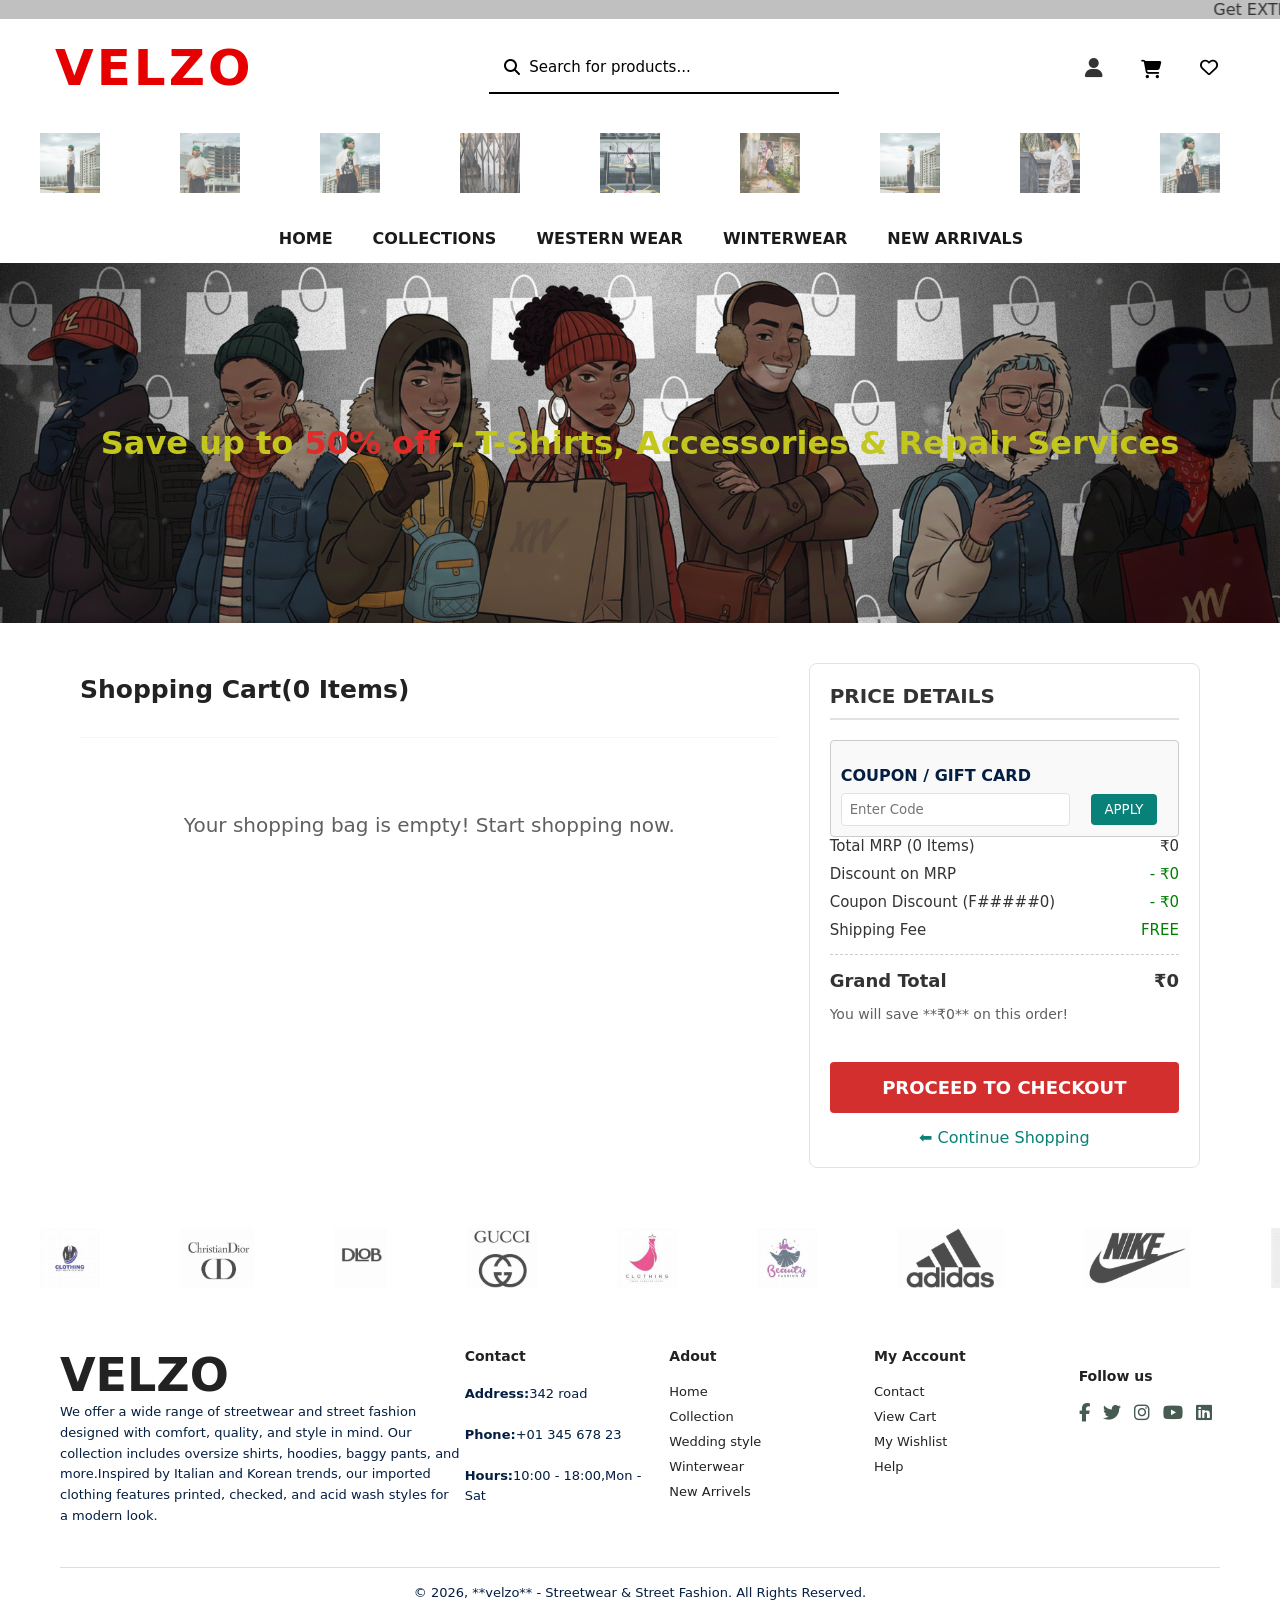
==== html/cart.html @ 6a4c56e5 "first commit" ====
<!DOCTYPE html>
<html lang="en">

<head>
    <meta charset="UTF-8">
    <meta name="viewport" content="width=device-width, initial-scale=1.0">
    <title>VELZO</title>
    <link rel="stylesheet" href="../css/style copy.css">
    <link rel="stylesheet" href="https://cdnjs.cloudflare.com/ajax/libs/font-awesome/6.4.0/css/all.min.css">
</head>

<body>
    <marquee bgcolor="silver" loop="-1" scrollamount="5" width="100%">
        Get EXTRA 15% OFF On Orders Above $1299* Code:FLAT300 | Get EXTRA 15% OFF On Orders Above $300* Code:FLAT300
    </marquee>
    <header class="main-header">
        <div class="container main-header-content">
            <a href="#" class="macy-logo">VELZO</a>
            <div class="search-container">
                <i class="fas fa-search"></i>
                <input type="text" id="searchInput" placeholder="Search for products...">
            </div>

            <div id="searchResults" class="results-box"></div>
            <div class="account-actions">
                <a href="#" id="profileLinkPlaceholder" title="Profile/Login">
                    <i class="fa-solid fa-user" id="profileIconStarter"></i>
                </a>

                <div id="profileComponentPlaceholder"></div>

                <a href="../html/cart.html" title="Cart" class="cart-btn">
                    <i class="fa-solid fa-cart-shopping"></i>
                    <span id="cart-badge" class="cart-badge">0</span>
                </a>
                <a href="../html/wishlike.html" class="wishlist-btn-nav" title="Wishlist">
                    <i class="fa-regular fa-heart"></i>
                    <span id="wishlist-badge" class="wishlist-badge">0</span>
                </a>
                <!-- Sidebar Open Button -->
                <div class="menu-btn" id="openSidebar">
                    <i class="fas fa-bars"></i>
                </div>
            </div>

        </div>


    </header>
    <div class="scrolling-container move">
        <div class="marquee">
            <div class="logo-track">
                <img src="/img/t-shirt/men1.jpeg" alt="Wild Stone">
                <img src="/img/t-shirt/men2.jpeg" alt="Plum">
                <img src="/img/t-shirt/men3.jpeg" alt="Nivea">
                <img src="/img/t-shirt/tmen4.jpeg" alt="Himalaya">
                <img src="/img/t-shirt/weman1.jpeg" alt="Xiaomi/MI">
                <img src="/img/t-shirt/tweman2.jpeg" alt="Bata">
                <img src="/img/t-shirt/men1.jpeg" alt="Wild Stone">
                <img src="/img/t-shirt/tmen2.jpeg" alt="Plum">
                <img src="/img/t-shirt/men3.jpeg" alt="Nivea">
                <img src="/img/t-shirt/men4.jpeg" alt="Himalaya">
                <img src="/img/t-shirt/weman1.jpeg" alt="Xiaomi/MI">
                <img src="/img/t-shirt/weman2.jpeg" alt="Bata">
                <img src="/img/t-shirt/men1.jpeg" alt="Wild Stone">
                <img src="/img/t-shirt/men2.jpeg" alt="Plum">
                <img src="/img/t-shirt/tmen3.jpeg" alt="Nivea">
                <img src="/img/t-shirt/men4.jpeg" alt="Himalaya">
                <img src="/img/t-shirt/weman1.jpeg" alt="Xiaomi/MI">
                <img src="/img/t-shirt/weman2.jpeg" alt="Bata">
                <img src="/img/t-shirt/tmen1.jpeg" alt="Wild Stone">
                <img src="/img/t-shirt/men2.jpeg" alt="Plum">
                <img src="/img/t-shirt/men3.jpeg" alt="Nivea">
                <img src="/img/t-shirt/tmen4.jpeg" alt="Himalaya">
                <img src="/img/t-shirt/tweman1.jpeg" alt="Xiaomi/MI">
                <img src="/img/t-shirt/weman2.jpeg" alt="Bata">
                <img src="/img/t-shirt/tmen1.jpeg" alt="Wild Stone">
                <img src="/img/t-shirt/men2.jpeg" alt="Plum">
                <img src="/img/t-shirt/men3.jpeg" alt="Nivea">
                <img src="/img/t-shirt/men4.jpeg" alt="Himalaya">
                <img src="/img/t-shirt/tweman1.jpeg" alt="Xiaomi/MI">
                <img src="/img/t-shirt/weman2.jpeg" alt="Bata">
                <img src="/img/t-shirt/men1.jpeg" alt="Wild Stone">
                <img src="/img/t-shirt/tmen2.jpeg" alt="Plum">
                <img src="/img/t-shirt/men3.jpeg" alt="Nivea">
                <img src="/img/t-shirt/men4.jpeg" alt="Himalaya">
                <img src="/img/t-shirt/tweman1.jpeg" alt="Xiaomi/MI">
                <img src="/img/t-shirt/weman2.jpeg" alt="Bata">
            </div>
        </div>
    </div>
    <div class="sidebar" id="sidebar">
        <div class="close-btn" id="closeSidebar">
            <i class="fas fa-times"></i>
        </div>

        <ul class="sidebar-menu">
            <li><a href="/html/index.html">Home</a></li>
            <li><a href="/html/collection.html">Collections</a></li>
            <li><a href="/html/wedding style.html">Wedding Store</a></li>
            <li><a href="/html/winterwear.html">Winterwear</a></li>
            <li><a href="/html/new arrivels.html">New Arrivals</a></li>
        </ul>
    </div>

    <div class="main-header">
        <nav class="main-nav" id="navbar">
            <div class="close-btn" id="close-btn">
                <i class="fas fa-times"></i>
            </div>
            <div class="nav-left">

                <ul class="main-menu">
                    <li class="has-dropdown"><a  href="/html/index.html">Home</a>
                        <div class="mega-menu">
                            <div class="menu-content ss">
                                <div class="menu-column product-showcase">
                                    <div class="product-item">
                                        <video autoplay muted loop src="/img/t-shirt/wemanvideo2.mp4"
                                            style="padding-top: 10px;"></video>
                                        <div class="product-label">Suits</div>
                                    </div>
                                </div>
                                <div class="menu-column product-showcase">
                                    <div class="product-item">
                                        <img src="/img/t-shirt/tweman5.jpeg" alt="Couple in Blazer"
                                            style="padding-bottom: 10px;">
                                        <img src="/img/t-shirt/tweman5.jpeg" alt="Couple in Blazer">
                                    </div>
                                </div>
                                <div class="menu-column product-showcase">
                                    <div class="product-item">
                                        <img src="/img/t-shirt/tweman5.jpeg" alt="Couple in Blazer"
                                            style="padding-bottom: 10px;">
                                        <img src="/img/t-shirt/tweman5.jpeg" alt="Couple in Blazer">
                                        <div class="product-label">Blazer</div>
                                    </div>
                                </div>
                                <div class="menu-column product-showcase">
                                    <div class="product-item">
                                        <img src="/img/t-shirt/tweman5.jpeg" alt="Couple in Blazer"
                                            style="padding-bottom: 10px;">
                                        <img src="/img/t-shirt/tweman5.jpeg" alt="Couple in Blazer">
                                        <div class="product-label">Blazer</div>
                                    </div>
                                </div>

                            </div>
                        </div>
                    </li>

                    <li class="has-dropdown">
                        <a href="/html/collection.html">COLLECTIONS</a>

                        <div class="mega-menu">
                            <div class="menu-content ss">

                                <div class="menu-column product-showcase">
                                    <div class="product-item">
                                        <img src="/img/banner1/small-5.jpg" alt="Couple in Blazer"
                                            style="padding-bottom: 10px;">
                                        <img src="/img/banner1/small-5.jpg" alt="Couple in Blazer"
                                            style="padding-bottom: 10px; ">
                                    </div>
                                </div>
                                <div class="menu-column product-showcase">
                                    <div class="product-item">
                                        <video autoplay muted loop src="/img/t-shirt/wemanvideo2.mp4"
                                            style="padding-top: 10px;"></video>
                                        <div class="product-label">Suits</div>
                                    </div>
                                </div>
                                <div class="menu-column product-showcase">
                                    <div class="product-item">
                                        <div class="product-item">
                                            <img src="/img/banner1/small-5.jpg" alt="Couple in Blazer"
                                                style="padding-bottom: 10px;">
                                            <img src="/img/banner1/small-5.jpg" alt="Couple in Blazer"
                                                style="padding-bottom: 10px; ">
                                        </div>
                                    </div>
                                </div>


                            </div>
                        </div>
                    </li>

                    <li class="has-dropdown"><a href="/html/wedding style.html">WESTERN WEAR</a>
                        <div class="mega-menu">
                            <div class="menu-content ss">

                                <div class="menu-column product-showcase">
                                    <div class="product-item">
                                        <img src="/img/t-shirt/tweman5.jpeg" alt="Couple in Blazer"
                                            style="padding-bottom: 10px;">
                                        <img src="/img/t-shirt/tweman5.jpeg" alt="Couple in Blazer">
                                    </div>
                                </div>
                                <div class="menu-column product-showcase">
                                    <div class="product-item">
                                        <img src="/img/t-shirt/tweman5.jpeg" alt="Couple in Blazer"
                                            style="padding-bottom: 10px;">
                                        <img src="/img/t-shirt/tweman5.jpeg" alt="Couple in Blazer">
                                        <div class="product-label">Blazer</div>
                                    </div>
                                </div>
                                <div class="menu-column product-showcase">
                                    <div class="product-item">
                                        <video autoplay muted loop src="/img/t-shirt/wemanvideo2.mp4"
                                            style="padding-top: 10px;"></video>
                                        <div class="product-label">Suits</div>
                                    </div>
                                </div>



                            </div>
                        </div>
                    </li>
                    <li class="has-dropdown"><a href="/html/winterwear.html">WINTERWEAR</a>
                        <div class="mega-menu">
                            <div class="menu-content ss">
                                <div class="menu-column product-showcase">
                                    <div class="product-item">
                                        <video autoplay muted loop src="/img/t-shirt/wemanvideo2.mp4"
                                            style="padding-top: 10px;"></video>
                                        <div class="product-label">Suits</div>
                                    </div>
                                </div>
                                <div class="menu-column product-showcase">
                                    <div class="product-item">
                                        <img src="/img/t-shirt/tweman5.jpeg" alt="Couple in Blazer"
                                            style="padding-bottom: 10px;">
                                        <img src="/img/t-shirt/tweman5.jpeg" alt="Couple in Blazer">
                                    </div>
                                </div>
                                <div class="menu-column product-showcase">
                                    <div class="product-item">
                                        <img src="/img/t-shirt/tweman5.jpeg" alt="Couple in Blazer"
                                            style="padding-bottom: 10px;">
                                        <img src="/img/t-shirt/tweman5.jpeg" alt="Couple in Blazer">
                                        <div class="product-label">Blazer</div>
                                    </div>
                                </div>
                                <div class="menu-column product-showcase">
                                    <div class="product-item">
                                        <img src="/img/t-shirt/tweman5.jpeg" alt="Couple in Blazer"
                                            style="padding-bottom: 10px;">
                                        <img src="/img/t-shirt/tweman5.jpeg" alt="Couple in Blazer">
                                        <div class="product-label">Blazer</div>
                                    </div>
                                </div>

                            </div>
                        </div>
                    </li>
                    <li class="has-dropdown"><a href="/html/new arrivels.html">NEW ARRIVALS</a>
                        <div class="mega-menu">
                            <div class="menu-content ss">

                                <div class="menu-column product-showcase">
                                    <div class="product-item">
                                        <img src="/img/banner1/small-5.jpg" alt="Couple in Blazer"
                                            style="padding-bottom: 10px;">
                                        <img src="/img/banner1/small-5.jpg" alt="Couple in Blazer"
                                            style="padding-bottom: 10px; ">
                                    </div>
                                </div>
                                <div class="menu-column product-showcase">
                                    <div class="product-item">
                                        <video autoplay muted loop src="/img/t-shirt/wemanvideo2.mp4"
                                            style="padding-top: 10px;"></video>
                                        <div class="product-label">Suits</div>
                                    </div>
                                </div>
                                <div class="menu-column product-showcase">
                                    <div class="product-item">
                                        <div class="product-item">
                                            <img src="/img/banner1/small-5.jpg" alt="Couple in Blazer"
                                                style="padding-bottom: 10px;">
                                            <img src="/img/banner1/small-5.jpg" alt="Couple in Blazer"
                                                style="padding-bottom: 10px; ">
                                        </div>
                                    </div>
                                </div>


                            </div>
                        </div>
                    </li>
                </ul>
            </div>

    </div>
    <section id="banner5" style="text-align: center; padding: 20px; background-color: #f8f8f8;">


        <h2 style="font-size: 2em; margin: 10px 0; color:#c3c61c ;" class="banner-h2">
            Save up to <span style="color: #e02b2b; font-weight: bold;">50% off</span> - T-Shirts, Accessories & Repair
            Services
        </h2>
    </section>

    <section id="cart-container">
        <div class="cart-items-list">
            <h2 id="cart-heading">Shopping Cart(0 Items)</h2>
            <hr style="margin-bottom: 25px;">
        </div>

        <div class="order-summary-box">
            <h3>PRICE DETAILS</h3>

            <div class="coupon-box">
                <p style="font-weight: 600; margin-bottom: 8px;">COUPON / GIFT CARD</p>
                <input type="text" id="coupon-input" placeholder="Enter Code">
                <button id="apply-coupon-btn">APPLY</button>
            </div>
            <div id="toast-container"></div>
            <div class="summary-row">
                <span>Total MRP (<span id="item-count-summary">0</span> Items)</span>
                <span id="total-mrp">₹0</span>
            </div>
            <div class="summary-row">
                <span>Discount on MRP</span>
                <span style="color: green;" id="discount-on-mrp">- ₹0</span>
            </div>
            <div class="summary-row">
                <span>Coupon Discount (F#####0)</span>
                <span style="color: green;" id="coupon-discount">- ₹300</span>
            </div>
            <div class="summary-row">
                <span>Shipping Fee</span>
                <span style="color: green;">FREE</span>
            </div>

            <div class="summary-row total">
                <span>Grand Total</span>
                <span id="grand-total-amount">₹0</span>
            </div>

            <p style="font-size: 14px; margin-top: 15px; color: #606060;">You will save **₹<span
                    id="total-savings">0</span>** on this order!</p>

            <button class="checkout-btn">PROCEED TO CHECKOUT</button>
            <a href="/html/collection.html" class="continue-shopping-link">⬅️ Continue Shopping</a>

        </div>

    </section>
    <div id="address-modal-overlay">
        <div id="address-modal-content">
            <div class="modal-header">
                <h2>Add an address</h2>
                <button id="close-address-modal" aria-label="Close modal">&times;</button>
            </div>

            <div class="address-form-container">
                <h3>Enter a new delivery address</h3>

                <form id="address-form">
                    <label for="country">Country/Region</label>
                    <select id="country" name="country">
                        <option value="India" selected>India</option>
                    </select>

                    <label for="fullName">Full name (First and Last name)</label>
                    <input type="text" id="fullName" name="fullName" required>

                    <label for="mobileNumber">Mobile number</label>
                    <input type="tel" id="mobileNumber" name="mobileNumber" pattern="[0-9]{10}" required
                        placeholder="May be used to assist delivery">

                    <label for="pincode">Pincode</label>
                    <input type="text" id="pincode" name="pincode" pattern="[0-9]{6}" required
                        placeholder="6 digits [0-9] PIN code">

                    <label for="flatHouse">Flat, House no., Building, Company, Apartment</label>
                    <input type="text" id="flatHouse" name="flatHouse" required>

                    <label for="areaStreet">Area, Street, Sector, Village</label>
                    <input type="text" id="areaStreet" name="areaStreet" required>

                    <label for="landmark">Landmark</label>
                    <input type="text" id="landmark" name="landmark" placeholder="E.g. near apollo hospital">

                    <div class="city-state-group">
                        <div>
                            <label for="townCity">Town/City</label>
                            <input type="text" id="townCity" name="townCity" required>
                        </div>
                        <div>
                            <label for="state">State</label>
                            <select id="state" name="state" required>
                                <option value="">Choose a state</option>
                                <option value="Tamil Nadu">Tamil Nadu</option>
                                <option value="Karnataka">Karnataka</option>
                            </select>
                        </div>
                    </div>

                    <button type="submit" class="submit-address-btn">Use this address</button>
                </form>
            </div>
        </div>
    </div>


    <div class="payment-options-container" id="payment-step">
        <h3>💳 Select Payment Method</h3>

        <div class="summary-mini">
            Final Payable Amount: <span id="final-amount">₹1698</span>
        </div>

        <div class="payment-option-box" onclick="selectPayment('online')">
            <input type="radio" id="online" name="paymentMethod" value="online">
            <label for="online">Online Payment (Card, UPI, Netbanking)</label>

            <div id="online-details" class="payment-details">
                <p>Enter your card or UPI details:</p>

                <input type="text" placeholder="Card Number" id="cardNumber" maxlength="19">
                <div class="card-details-group">
                    <input type="text" placeholder="MM/YY" id="expiryDate" maxlength="5">
                    <input type="password" placeholder="CVV" id="cvv" maxlength="4">
                </div>

                <p style="margin-top: 15px;">OR</p>

                <input type="text" placeholder="Enter UPI ID (e.g., yourname@bank)" id="upiId">
            </div>
        </div>

        <div class="payment-option-box" onclick="selectPayment('cod')">
            <input type="radio" id="cod" name="paymentMethod" value="cod">
            <label for="cod">Cash on Delivery (Pay at the door)</label>

            <div id="cod-details" class="payment-details">
                <p>Please keep the exact amount ready to ensure a quick delivery experience.</p>
                <p style="font-weight: bold; color: #088178;">COD is available for this address.</p>
            </div>
        </div>

        <button class="place-order-btn" id="placeOrderBtn" disabled>PLACE ORDER</button>
    </div>
    </div>
    </div>


    <div class="scrolling-container">
        <div class="marquee">
            <div class="logo-track">
                <img src="/img/brand/logo-1.jpg" alt="Wild Stone">
                <img src="/img/brand/logo-2.jpg" alt="Plum">
                <img src="/img/brand/logo-3.jpg" alt="Plum">
                <img src="/img/brand/logo-4.jpg" alt="Plum">
                <img src="/img/brand/logo-5.jpg" alt="Plum">
                <img src="/img/brand/logo-6.jpg" alt="Plum">
                <img src="/img/brand/logo-7.jpg" alt="Plum">
                <img src="/img/brand/logo-8.jpg" alt="Plum">
                <img src="/img/brand/logo-9.jpg" alt="Plum">
                <img src="/img/brand/logo-10.jpg" alt="Plum">
                <img src="/img/brand/logo-11.jpg" alt="Plum">
                <img src="/img/brand/logo-12.jpg" alt="Plum">
                <img src="/img/brand/logo-13.png" alt="Plum">
                <img src="/img/brand/logo-14.png" alt="Plum">
                <img src="/img/brand/logo-15.webp" alt="Plum">
                <img src="/img/brand/logo-16.png" alt="Plum">
                <img src="/img/brand/logo-17.png" alt="Plum">
                <img src="/img/brand/logo-18.webp" alt="Plum">
                <img src="/img/brand/logo-19.webp" alt="Plum">
                <img src="/img/brand/logo-20.png" alt="Plum">
                <img src="/img/brand/logo-21.jpg" alt="Plum">
                <img src="/img/brand/logo-22.jpg" alt="Plum">
                <img src="/img/brand/logo-23.jpg" alt="Plum">
                <img src="/img/brand/logo-24.jpg" alt="Plum">
                <img src="/img/brand/logo-25.jpg" alt="Plum">


            </div>
        </div>
    </div>
    <footer class="section-p1">
        <div class="footer-col brand-info">
            <h2 class="footer-logo">VELZO</h2>
            <p>We offer a wide range of streetwear and street fashion designed with comfort, quality, and style in mind.
                Our collection includes oversize shirts, hoodies, baggy pants, and more.Inspired by Italian and Korean
                trends, our imported clothing features printed, checked, and acid wash styles for a modern look.</p>
        </div>
        <div class="col">
            <img class="logo" src="/img/logo.png" alt="">
            <h4>Contact</h4>
            <p><strong>Address:</strong>342 road</p>
            <p><strong>Phone:</strong>+01 345 678 23</p>
            <p><strong>Hours:</strong>10:00 - 18:00,Mon - Sat</p>
        </div>

        <div class="col">
            <h4>Adout</h4>
            <a href="index.html">Home</a>
            <a href="collection.html">Collection</a>
            <a href="wedding style.html">Wedding style</a>
            <a href="winterwear.html">Winterwear</a>
            <a href="new arrivels.html">New Arrivels</a>
        </div>

        <div class="col">
            <h4>My Account</h4>
            <a href="#">Contact</a>
            <a href="cart.html">View Cart</a>
            <a href="wishlike.html">My Wishlist</a>
            <a href="#">Help</a>
        </div>

        <div class="follow">
            <h4>Follow us</h4>
            <div class="icon">
                <i class="fab fa-facebook-f"></i>
                <i class="fab fa-twitter"></i>
                <i class="fab fa-instagram"></i>
                <i class="fab fa-youtube"></i>
                <i class="fab fa-linkedin"></i>
            </div>
        </div>

        <div class="copyright">
            <p>&copy 2026, **velzo** - Streetwear & Street Fashion. All Rights Reserved.</p>
        </div>
    </footer>
    <script>
        const CART_KEY = 'cartItems';
        // State to track applied coupon discount
        let currentCouponDiscount = 0;

        // ... (getCartItems and saveCartItems functions remain the same) ...
        function getCartItems() {
            try {
                return JSON.parse(localStorage.getItem(CART_KEY)) || [];
            } catch (e) {
                console.error("Error parsing cart data from localStorage:", e);
                return [];
            }
        }

        function saveCartItems(cart) {
            localStorage.setItem(CART_KEY, JSON.stringify(cart));
        }

        // -------------------------------------------------------------
        // --- updated RENDER FUNCTION ---
        // -------------------------------------------------------------
        function renderCartItems() {
            const cartItems = getCartItems();
            const listContainer = document.querySelector('.cart-items-list');

            listContainer.querySelectorAll('.cart-item-card, .empty-cart-message').forEach(el => el.remove());

            if (cartItems.length === 0) {
                listContainer.innerHTML += '<p class="empty-cart-message">Your shopping bag is empty! Start shopping now.</p>';
                // If cart is empty, reset coupon
                currentCouponDiscount = 0;
                updateCartSummary(cartItems);
                return;
            }

            let cartHTML = '';

            cartItems.forEach(item => {
                const salePrice = item.price;
                const originalPrice = salePrice > 1000 ? Math.round(salePrice * 3) : Math.round(salePrice * 5);

                cartHTML += `
                <div class="cart-item-card" 
                     data-id="${item.id}" 
                     data-price="${salePrice}" 
                     data-original-price="${originalPrice}">
                    
                    <img src="${item.image || 'path/to/default_image.png'}" alt="${item.name}" class="cart-item-image">
                    
                    <div class="cart-item-details">
                        <h4>${item.name}</h4>
                        <p>Size: <b>${item.size}</b></p>
                        <p>MRP: <del>₹${originalPrice}</del></p>
                        <p>Seller: VELZO</p>
                    </div>
                    
                    <div class="item-actions">
                        <div class="quantity-control">
                            <button class="qty-minus" data-action="minus" data-id="${item.id}">-</button>
                            <span class="qty-value">${item.quantity}</span>
                            <button class="qty-plus" data-action="plus" data-id="${item.id}">+</button>
                        </div>
                        <button class="remove-btn" data-action="remove" data-id="${item.id}">🗑️</button>
                    </div>
                    
                    <div class="cart-item-price">₹${salePrice * item.quantity}</div>
                </div>
            `;
            });

            listContainer.insertAdjacentHTML('beforeend', cartHTML);
            updateCartSummary(cartItems);
        }

        // -------------------------------------------------------------
        // --- updated SUMMARY CALCULATION FUNCTION ---
        // -------------------------------------------------------------
        function updateCartSummary(cartItems) {
            let totalMRP = 0;
            let subtotal = 0;

            const shippingFee = 0; // FREE Shipping

            cartItems.forEach(item => {
                const card = document.querySelector(`.cart-item-card[data-id="${item.id}"]`);
                if (!card) return; // Guard clause if card isn't rendered yet

                const salePrice = parseFloat(card.getAttribute('data-price'));
                const originalPrice = parseFloat(card.getAttribute('data-original-price'));

                totalMRP += originalPrice * item.quantity;
                subtotal += salePrice * item.quantity;
            });

            const discountOnMRP = totalMRP - subtotal;

            // Use the globally tracked coupon discount variable here
            let grandTotal = subtotal - currentCouponDiscount + shippingFee;
            const totalSavings = discountOnMRP + currentCouponDiscount;

            // Update the DOM elements
            document.getElementById('item-count-summary').textContent = cartItems.length;
            document.getElementById('cart-heading').textContent = ` Shopping Cart(${cartItems.length} Items)`;
            document.getElementById('total-mrp').textContent = `₹${totalMRP.toLocaleString('en-IN')}`;
            document.getElementById('discount-on-mrp').textContent = `- ₹${discountOnMRP.toLocaleString('en-IN')}`;

            // Update the coupon row to show current discount
            document.getElementById('coupon-discount').textContent = `- ₹${currentCouponDiscount.toLocaleString('en-IN')}`;

            document.getElementById('grand-total-amount').textContent = `₹${grandTotal.toLocaleString('en-IN')}`;
            document.getElementById('total-savings').textContent = totalSavings.toLocaleString('en-IN');
        }

        // ... (updateQuantity and removeItem functions remain the same) ...
        function updateQuantity(itemId, change) {
            let cartItems = getCartItems();
            const itemIndex = cartItems.findIndex(item => item.id === itemId);

            if (itemIndex > -1) {
                cartItems[itemIndex].quantity += change;
                if (cartItems[itemIndex].quantity < 1) {
                    cartItems[itemIndex].quantity = 1;
                }
                saveCartItems(cartItems);
                renderCartItems();
            }
        }

        function removeItem(itemId) {
            let cartItems = getCartItems();
            cartItems = cartItems.filter(item => item.id !== itemId);
            saveCartItems(cartItems);
            renderCartItems();
        }

        // -------------------------------------------------------------
        // --- INITIALIZATION AND EVENT LISTENERS ---
        // -------------------------------------------------------------
        document.addEventListener('DOMContentLoaded', () => {
            renderCartItems();

            // Dynamic controls listener
            document.querySelector('.cart-items-list').addEventListener('click', (e) => {
                const button = e.target.closest('button');
                if (!button) return;

                const itemId = button.getAttribute('data-id');
                const action = button.getAttribute('data-action');

                if (!itemId || !action) return;

                if (action === 'plus') {
                    updateQuantity(itemId, 1);
                } else if (action === 'minus') {
                    updateQuantity(itemId, -1);
                } else if (action === 'remove') {
                    if (confirm("Are you sure you want to remove this item from your bag?")) {
                        removeItem(itemId);
                    }
                }
            });

            // --- NEW: Coupon Application Logic ---
            const applyBtn = document.getElementById('apply-coupon-btn');
            const couponInput = document.getElementById('coupon-input');

            applyBtn.addEventListener('click', () => {
                const code = couponInput.value.trim().toUpperCase();
                const cartItems = getCartItems();

                if (cartItems.length === 0) {
                    alert("Add items to cart first!");
                    return;
                }

                if (cartItems.length === 0) {
                    showToast("Add items to cart first!", "error"); // Red toast
                    return;
                }

                if (code === 'FLAT300') {
                    currentCouponDiscount = 300;
                    showToast('Coupon "FLAT300" applied! ₹300 off.', 'success'); // Green toast
                } else if (code === 'FEST15') {
                    let subtotal = 0;
                    cartItems.forEach(item => subtotal += item.price * item.quantity);

                    if (subtotal > 1299) {
                        currentCouponDiscount = Math.round(subtotal * 0.15);
                        showToast(`Coupon "FEST15" applied! ₹${currentCouponDiscount} off.`, 'success');
                    } else {
                        showToast('Order must be above $1299 for FEST15', 'error');
                        currentCouponDiscount = 0;
                    }
                } else {
                    currentCouponDiscount = 0;
                    showToast('Invalid Coupon Code.', 'error');
                }

                // Re-render summary to show new total
                updateCartSummary(cartItems);
            });

            // Checkout button listener
            document.addEventListener('click', (e) => {
                if (e.target.classList.contains('checkout-btn')) {
                    const currentCart = getCartItems();
                    if (currentCart.length === 0) {
                        alert('Your bag is empty. Please add items before checking out!');
                        return;
                    }
                    alert('Proceeding to Checkout!');
                }
            });
        });

    </script>

   <script src="../js/script.js"></script>
<script type="module" src="../js/firebaseConfig.js"></script>
<script type="module" src="../js/checkout.js"></script>
</body>

</html>
---- css/style copy.css ----
/* Basic Reset and Variables */
 @import url('https://fonts.googleapis.com/css2?family=Poppins:ital,wght@0,100;0,300;0,400;0,500;1,100;1,600;1,700;1,800&family=Roboto:ital,wght@0,100..900;1,100..900&display=swap');

 * {
     box-sizing: border-box;
     margin: 0;
     padding: 0;
     font-family: Arial, sans-serif;
     font-family: 'spartan', sans-serif;
     font-family: Inter, Segoe UI, system-ui, Arial;
 }
 :root {
     --macy-red: #cc0000;
     --light-gray: #f7f7f7;
     --border-color: #ddd;
     --accent: #06b6d4;
     --muted: #94a3b8;
     --card: #0b1220;
     --bg: #0f1724;
     --primary-color: #f1faff;
     --text-dark: #030712;
     --text-light: #6b7280;
     --extra-light: #fbfbfb;
     --white: #ffffff;
     --max-width: 1200px;
 }
 h1 {
     font-size: 50px;
     line-height: 64px;
     color: #222;
 }
 h2 {
     font-size: 46px;
     line-height: 54px;
     color: #222;
 }
 h4 {
     font-size: 15px;
     color: #222;
 }

 h6 {
     font-weight: 700;
     font-size: 12px;
 }

 p {
     font-size: 16px;
     color: #041e42;
     margin: 15px 0 20px 0;
 }

 .section-p1 {
     padding: 40px 60px;
 }

 .section-m1 {
     margin: 40px 0;
 }

 button.normal {
     font-size: 14px;
     font-weight: 600;
     padding: 15px 30px;
     color: #000;
     background-color: #fff;
     border-radius: 4px;
     cursor: pointer;
     border: none;
     outline: none;
     transition: 0.2s;
 }

 button.white {
     font-size: 13px;
     font-weight: 600;
     padding: 11px 18px;
     color: #fff;
     background-color: transparent;
     cursor: pointer;
     border: 1px solid #fff;
     outline: none;
     transition: 0.2s;
 }

 body {
     width: 100%;
     background-color: white;
     color: #333;
     overflow: scroll;
 }


 #header {
     display: flex;
     align-items: center;
     justify-content: space-between;
     padding: 20px 80px;
     background: #fff;
     box-shadow: 0 5px 15px rgba(0, 0, 0, 0.4);
     z-index: 999;
     position: sticky;
     top: 0;
     left: 0;
 }

 #navbar {
     display: flex;
     align-items: center;
     justify-content: center;
 }

 #navbar li {
     list-style: none;
     padding: 0 20px;
     position: relative;
 }

 #navbar li a {
     text-decoration: none;
     font-size: 16px;
     font-weight: 600;
     color: #1a1a1a;
     transition: 0.3s ease;
 }

 #navbar li a:hover,
 #navbar li a.active {
     color: #088178;
 }

 #navbar li a.active::after,
 #navbar li a:hover::after {
     content: "";
     width: 30%;
     height: 2px;
     background: #088178;
     position: absolute;
     bottom: -4px;
     left: 20px;
 }

 #mobile {
     display: none;
     align-items: center;
 }

 #close {
     display: none;
 }

 /* Home */

 #hero {
     height: 90vh;
     width: 100%;
     background-size: cover;
     background-position: top 25% right 0;
     padding: 0 80px;
     display: flex;
     flex-direction: column;
     align-items: flex-start;
     justify-content: center;
     animation: bannerSlide 9s infinite;
     transition: background-image 3s ease-in-out;
 }

 .overlay {
     background: rgba(0, 0, 0, 0.4);
     color: #fff;
     height: 100%;
     display: flex;
     flex-direction: column;
     justify-content: center;
     align-items: center;
     text-align: center;
 }

 #hero h4 {
     padding-bottom: 15px;
 }

 #hero h1 {
     color: #222;
 }

 #products1 {
     text-align: center;
 }

 #products1 .pro-container {
     display: flex;
     justify-content: space-between;
     padding-top: 20px;
     flex-wrap: wrap;
 }

 #products1 .pro {
     width: 15%;
     min-width: 250px;
     padding: 10px 12px;
     cursor: pointer;
     box-shadow: 20px 20px 30px rgba(0, 0, 0, 0.02);
     margin: 15px 0;
     transition: 0.2s ease;
     position: relative;
 }

 #products1 .pro img {
     width: 100%;
 }

 #products1 .pro:hover {
     box-shadow: 20px 20px 30px rgba(0, 0, 0, 0.06);
     border: 1px solid silver;
 }

 #products1 .pro .des {
     text-align: start;
     padding: 10px 0;
 }

 #products1 .pro .des span {
     color: #606063;
     font-size: 12px;
 }

 #products1 .pro .des h5 {
     padding-top: 7px;
     color: #1a1a1a;
     font-size: 14px;
 }

 #products1 .pro .des i {
     font-size: 12px;
     color: rgb(243, 181, 25);
 }

 #products1 .pro .des h4 {
     padding-top: 7px;
     font-size: 17px;
     font-weight: 700;
     color: #088178;
 }

 #products1 .pro .cart {
     width: 40px;
     height: 40px;
     line-height: 40px;
     border-radius: 50px;
     background-color: #e8f6ea;
     font-weight: 500;
     color: #088178;
     border: 1px solid #cce7d0;
     position: absolute;
 }

 #banner {
     display: flex;
     justify-content: center;
     flex-direction: column;
     align-items: center;
     text-align: center;
     background-image: url(/img/banner/b1.jpg);
     width: 100%;
     height: 40vh;
     background-size: cover;
     background-position: center;
 }

 #banner1 {
     display: flex;
     justify-content: center;
     flex-direction: column;
     align-items: center;
     text-align: center;
     background-image: url(/img/banner/banner1.png);
     width: 100%;
     height: 40vh;
     background-size: cover;
     background-position: center;
     color: #fff;
 }

 #banner2 {
     display: flex;
     justify-content: center;
     flex-direction: column;
     align-items: center;
     text-align: center;
     background-image: url(/img/banner/banner2.png);
     width: 100%;
     height: 40vh;
     background-size: cover;
     background-position: center;
 }

 #banner33 {
     display: flex;
     justify-content: center;
     flex-direction: column;
     align-items: center;
     text-align: center;
     background-image: url(/img/banner/banner3.png);
     width: 100%;
     height: 40vh;
     background-size: cover;
     background-position: center;
 }

 #banner4 {
     display: flex;
     justify-content: center;
     flex-direction: column;
     align-items: center;
     text-align: center;
     background-image: url(/img/banner/banner4.png);
     width: 100%;
     height: 40vh;
     background-size: cover;
     background-position: center;
 }

 #banner5 {
     display: flex;
     justify-content: center;
     flex-direction: column;
     align-items: center;
     text-align: center;
     background-image: url(/img/banner/banner5.png);
     width: 100%;
     height: 40vh;
     background-size: cover;
     background-position: center;
 }

 #banner h4,
 #banner1 h4 {
     color: #fff;
     font-size: 16px;
 }

 #banner h2,
 #banner1 h2 {
     color: #fff;
     font-size: 30px;
     padding: 10px 0;
 }

 #banner h2 span {
     color: #ef3636;
 }

 #banner button:hover {
     background: #088178;
     color: #fff;
 }

 #sm-banner .banner-box {
     display: flex;
     justify-content: center;
     flex-direction: column;
     align-items: flex-start;
     background-image: url(/img/collection/img2.jpg);
     min-width: 580px;
     height: 50vh;
     background-size: cover;
     background-position: center;
     padding: 30px;
     color: #000;
 }

 #sm-banner .banner-box2 {
     background-image: url(/img/collection/img9.jpg);
 }

 #sm-banner {
     display: flex;
     justify-content: space-between;
     flex-wrap: wrap;
 }

 #sm-banner .banner-box h4 {
     color: #fff;
     font-size: 20px;
     font-weight: 300;
 }

 #sm-banner .banner-box h2 {
     color: #db4545;
     font-size: 28px;
     font-weight: 800;
 }

 #sm-banner .banner-box span {
     color: #fff;
     font-size: 24px;
     font-weight: 500;
     padding-bottom: 15px;
 }

 #sm-banner .banner-box:hover button {
     background: #088178;
     border: 1px solid #088178;
 }

 #banner3 {
     display: flex;
     justify-content: space-between;
     flex-wrap: wrap;
     padding: 0 80px;
 }

 .banner-box {
     background-image: url('/img/banner1/header.png');
     background-size: cover;
     background-position: center;
     background-color: #f0f0f0;
     width: 400px;
     height: 200px;
     position: relative;
     overflow: hidden;
     cursor: pointer;
     margin-bottom: 25px;
 }

 .banner-box span {
     opacity: 0;
     visibility: hidden;
     position: absolute;
     top: 0;
     left: 0;
     width: 100%;
     height: 100%;
     display: flex;
     flex-direction: column;
     justify-content: center;
     align-items: center;
     text-align: center;
     background-color: rgba(0, 0, 0, 0.75);
     color: white;
     transition: opacity 0.3s ease;
 }

 .banner-box:hover span {
     opacity: 1;
     visibility: visible;
 }

 .banner-box h2 {
     font-size: 24px;
     margin: 0 0 5px 0;
     font-family: sans-serif;
 }

 .banner-box h3 {
     font-size: 18px;
     margin: 0;
     color: #ffdd57;
     font-family: sans-serif;
 }

 #banner3 .banner-box2 {
     background-image: url(/img/banner1/instagram-5.jpg);
     background-size: cover;
     background-position: center;

 }

 #banner3 .banner-box3 {
     background-image: url(/img/banner1/instagram-5.jpg);

 }

 #banner3 h2 {
     color: #fff;
     font-weight: 900;
     font-size: 22px;
 }

 #banner3 .banner-box2 h2 {
     color: #ffffff;
     margin-top: 0px;
 }

 #banner3 h3 {
     color: #ec544e;
     font-weight: 800;
     font-size: 15px;
 }

 footer {
     display: flex;
     flex-wrap: wrap;
     justify-content: space-between;
     padding: 40px 80px;
     /* add some spacing */
     color: #222;
 }

 footer .col {
     display: flex;
     flex-direction: column;
     align-items: flex-start;
     margin-bottom: 20px;
     width: 200px;
     /* fixed width for columns */
 }

 .brand-info {
     max-width: 400px;
 }

 footer .logo {
     margin-bottom: 30px;
     width: 120px;
     /* scale logo size */
 }

 footer h4 {
     font-size: 14px;
     padding-bottom: 20px;
     font-weight: 600;
 }

 footer p {
     font-size: 13px;
     margin: 0 0 20px 0;
     line-height: 1.6;
 }

 footer a {
     font-size: 13px;
     text-decoration: none;
     color: #222;
     margin-bottom: 10px;
     transition: color 0.3s ease;
 }

 footer .follow {
     margin-top: 20px;
 }

 footer .follow i {
     color: #465b52;
     padding-right: 8px;
     cursor: pointer;
     font-size: 18px;
     transition: color 0.3s ease;
 }

 footer .install .row img {
     border: 1px solid #465b52;
     border-radius: 6px;
     width: 120px;
     margin-right: 8px;
 }

 footer .install img {
     margin: 10px 0 15px 0;
     width: 200px;
 }

 footer .follow i:hover,
 footer a:hover {
     color: #088178;
 }

 footer .copyright {
     width: 100%;
     text-align: center;
     margin-top: 20px;
     border-top: 1px solid #ddd;
     padding-top: 15px;
     font-size: 12px;
     color: #555;
 }

 .container {
     max-width: 1400px;
     margin: 0 auto;
     padding: 0 15px;
 }

 /* --- 1. Utility Header --- */
 .utility-header {
     background-color: var(--light-gray);
     border-bottom: 1px solid var(--border-color);
     font-size: 0.8rem;
 }

 .utility-header-content {
     display: flex;
     justify-content: flex-end;
     align-items: center;
 }

 .utility-header-content a {
     margin-left: 15px;
     text-decoration: none;
     color: #666;
 }
    
 .main-header-content {
     display: flex;
     align-items: center;
     justify-content: space-between;
 }

 .macy-logo {
     font-size: 2.5rem;
     font-weight: bold;
     color: var(--macy-red);
     text-decoration: none;
     margin-right: 20px;
     letter-spacing: 4px;
 }

 .search-container {
     flex-grow: 1;
     position: relative;
     max-width: 600px;
 }

 .search-container input {
     width: 80%;
     padding: 10px 15px 10px 40px;
     border: 0px;
     border-bottom: 1px solid;
     font-size: 1rem;

 }

 .search-container input:focus {
     outline: none;
 }

 .search-container input::placeholder {
     color: #000;
 }

 .search-container i {
     position: absolute;
     left: 15px;
     top: 50%;
     transform: translateY(-50%);
     color: #070606;
 }

 .account-actions {
     display: flex;
     align-items: center;
 }

 .account-actions a {
     margin-left: 20px;
     color: #333;
     text-decoration: none;
     font-size: 0.9rem;
     display: flex;
     align-items: center;
 }

 .account-actions i {
     margin-right: 7px;
     margin-left: 10px;
 }

 ul {
     list-style: none;
     padding: 0;
     margin: 0;
 }

 a {
     text-decoration: none;
     color: inherit;
 }

 /* --- MAIN NAVIGATION BAR --- */
 .main-nav {
     display: flex;
     justify-content: space-between;
     align-items: center;
     padding: 10px 30px;
     height: 50px;
 }

 .nav-left {
     display: flex;
     align-items: center;
 }

 .logo img {
     height: 16px;
     margin-right: 40px;
 }

 /* Main Menu Links */
 .main-menu {
     display: flex;
     font-size: 14px;
     font-weight: 500;
 }

 .main-menu li {
     padding: 10px 15px;
     position: relative;
     text-transform: uppercase;
     cursor: pointer;
     font-weight: bold;
 }

 .main-menu a {
     color: #333;
     display: block;
 }

 /* Hover effect on main menu links */
 .main-menu li:hover>a {
     color: #000;
     padding-bottom: 8px;
 }

 /* Right Side Icons */
 .nav-right i {
     font-size: 18px;
     color: #333;
     margin-left: 20px;
     cursor: pointer;
 }

 .mega-menu {
     position: absolute;
     left: -200px;
     top: 100%;
     width: 35.3vw;
     max-height: 0;
     overflow: hidden;
     background-color: white;
     box-shadow: 0 4px 6px rgba(0, 0, 0, 0.1);
     z-index: 1000;
     transition: max-height 0.3s ease-in-out;
 }

 /* Show the menu on hover */
 .has-dropdown:hover .mega-menu {
     max-height: 500px;
     border-top: 1px solid #eee;
 }

 /* Mega Menu Content Layout */
 .menu-content {
     display: flex;
     justify-content: flex-start;
     width: 1200px;
     margin: 0 auto;
     padding: 20px 0;
 }

 /* Individual Columns */
 .menu-column {
     padding: 0 20px;
 }

 /* Link Columns (first two columns in image) */
 .menu-links {
     width: 15%;
     min-width: 150px;
 }

 .category-list li {
     font-size: 14px;
     padding: 5px 0;
     color: #666;
 }

 .category-list li:hover a {
     color: #000;
     font-weight: bold;
 }

 /* Image Columns (last two columns in image) */
 .product-showcase {
     width: 15%;
     padding: 0 10px;
 }

 .product-item {
     position: relative;
     text-align: center;
 }

 .product-item img,
 video {
     width: 100%;
     height: auto;
     display: block;
 }

 .product-item video {
     width: 100%;
     height: 300px;
     display: block;
 }

 .product-label {
     position: absolute;
     bottom: 5px;
     left: 50%;
     transform: translateX(-50%);
     color: #333;
     font-weight: 600;
     font-size: 15px;
     background-color: rgba(255, 255, 255, 0.7);
     padding: 2px 10px;
 }

 /* --- 3. Main Navigation Bar (Bottom Part) --- */
 .main-nav {
     display: flex;
     justify-content: center;
     align-items: center;
 }

 .main-nav .container {
     display: flex;
     justify-content: center;
     align-items: center;
     padding: 10px 15px;
 }

 .nav-left {
     display: flex;
     align-items: center;
 }

 .logo {
     display: none;
 }

 /* Main Menu Links */
 .main-menu {
     display: flex;
     font-size: 14px;
     font-weight: 500;
 }

 .page-title {
     font-size: 1.8rem;
     font-weight: bold;
     margin-bottom: 20px;
     padding-left: 30px;
     padding-top: 15px;
 }

 /* --- 5. Filter & Sort Bar --- */
 .filter-bar {
     border-top: 1px solid var(--border-color);
     border-bottom: 1px solid var(--border-color);
     padding: 10px 0;
     display: flex;
     justify-content: space-between;
     align-items: center;
     height: 70px;
 }

 .filters {
     display: flex;
     gap: 10px;
 }

 .filter-btn {
     background-color: white;
     border: 1px solid #999;
     color: #333;
     padding: 8px 15px;
     border-radius: 4px;
     cursor: pointer;
     font-size: 0.9rem;
     display: flex;
     align-items: center;
 }

 /* This targets the Font Awesome caret icon after the button text */
 .filter-btn::after {
     content: "\f0d7";
     font-family: "Font Awesome 6 Free";
     font-weight: 900;
     margin-left: 8px;
 }

 .sort-options {
     display: flex;
     align-items: center;
     gap: 15px;
     padding-right: 30px;
 }

 .view-toggle button {
     background: none;
     border: none;
     cursor: pointer;
     font-size: 1.2rem;
     color: #999;
     margin-left: 5px;
 }

 .view-toggle button.active {
     color: #333;
 }

 .sort-dropdown {
     display: flex;
     align-items: center;
 }

 .sort-dropdown span {
     margin-right: 5px;
     font-size: 0.9rem;
 }

 .sort-dropdown select {
     padding: 8px 15px;
     border: 1px solid #999;
     border-radius: 4px;
     font-size: 0.9rem;
     background-color: transparent;
 }

 /* --- 6. Product Grid (Using img tag) --- */
 .product-grid {
     display: grid;
     grid-template-columns: repeat(4, 1fr);
     gap: 20px;
     padding-top: 20px;
     cursor: pointer;
 }

 .product-card {
     text-align: center;
     padding: 15px;
     border: 1px solid transparent;
     min-height: 400px;
     position: relative;
 }

 .product-card:hover {
     border-color: var(--border-color);
     box-shadow: 0 4px 10px rgba(0, 0, 0, 0.05);
 }

 .product-card img.product-image {
     width: 100%;
     height: auto;
     max-width: 300px;
     display: block;
     margin: 0 auto 10px auto;
 }

 .product-brand {
     font-weight: bold;
     font-size: 0.9rem;
     color: #333;
     margin-bottom: 5px;
 }

 .product-price {
     font-size: 1.1rem;
     color: #000;
     font-weight: bold;
 }

 .star {
     font-size: 12px;
     color: rgb(243, 181, 25);
     position: absolute;
     bottom: 120px;
     left: 20px;
     background-color: #fff;
     border-radius: 25px;
     padding: 7px;
     text-align: center;
 }

 /* banner */
 .banner1 img {
     width: auto;
 }

 .banner {
     width: 100vw;
     margin-left: calc(50% - 50vw);
 }

 .banner img {
     width: 100%;
     height: 400px;
     object-fit: cover;
 }

 .banner img {
     width: 100%;
     height: auto;
     display: block;
     object-fit: cover;
 }

 .product-grid {
     display: grid;
     grid-template-columns: repeat(auto-fit, minmax(220px, 1fr));
     gap: 20px;
     padding: 0px;
 }

 .product-card {
     text-align: center;
     border: 1px solid #ddd;
     border-radius: 10px;
     cursor: pointer;
     padding: 10px;
     transition: 0.3s;
 }

 .product-card:hover {
     transform: scale(1.05);
 }

 .product-card img {
     width: 100%;
     height: 250px;
     object-fit: cover;
 }

 .product-single {
     display: flex;
     gap: 30px;
     padding: 30px;
 }

 .product-single img {
     width: 400px;
     border-radius: 10px;
 }

 /* animation sticker */
 .scrolling-container {
     width: 100%;
     overflow: hidden;
     white-space: nowrap;
     padding: 20px 0;
 }


 .marquee {
     display: flex;
     animation: scroll-left 30s linear infinite;
 }

 .logo-track {
     display: flex;
     flex-shrink: 0;
     align-items: center;
 }


 .logo-track img {
     height: 60px;
     /* Example height for logos */
     margin: 0 40px;
     /* Space between logos */
     opacity: 0.7;
     /* Optional: Slight transparency */
     transition: opacity 0.3s;
 }

 .logo-track img:hover {
     opacity: 1.0;
 }
 .marquee {
     display: flex;
     animation: scroll-left 30s linear infinite;
 }

 .marquee:hover {
     animation-play-state: paused;
 }

 @keyframes scroll-left {

     from {
         transform: translateX(0);
     }

     to {
         transform: translateX(-100%);
     }
 }

 @media (max-width:879px) {

     #mobile {
         display: flex;
         align-items: center;
     }

     /* 2. Main Navigation (The Sidebar Menu) */
     .main-nav {
         position: fixed;
         top: 0;
         right: -300px;
         height: 100vh;
         width: 300px;
         background-color: #f7f7f7;
         z-index: 999;
         padding-top: 60px;
         transition: right 0.3s ease-in-out;
     }

     .main-nav.active {
         right: 0;
     }

     /* 4. Close Button: Mobile-ku mattum X icon-a kaatta */
     .close-btn {
         display: block;
         position: absolute;
         top: 15px;
         right: 25px;
         font-size: 24px;
         cursor: pointer;
     }

     /* 5. Menu List Styling for Mobile (making it vertical) */
     .main-header .main-nav .nav-left .main-menu {
         display: block;
         padding: 0 20px;
     }

     .main-header .main-nav .nav-left .main-menu li {
         float: none;
         margin: 15px 0;
     }

     /* Hide desktop elements */
     .main-nav .nav-left {
         display: block;
     }

     .account-actions {
         display: none;
     }

     #mobile {
         display: flex;
         align-items: center;
         justify-content: center;
         padding: 10px 20px 0px 0px;
     }

     .page-title {
         font-size: 1.8rem;
         padding-left: 2px;
         line-height: 25px;
         width: 400px;
         padding-left: 50px;
     }

     .sort-options {
         padding-right: 50px;
     }

     .main-header {
         padding: 5px 0;
         border-bottom: none;
     }

     .sort-dropdown select {
         width: 120px;
     }

     .sort-dropdown span {
         width: 50px;
     }

     .product-grid {
         padding: 0px;
     }

     .search-container input {
         width: 80%;
     }
 }

 /* For Desktop screens: Mobile icons should be hidden */
 @media (min-width: 769px) {
     #mobile,
     .close-btn {
         display: none;
     }
 }

 @media (max-width: 477px) {
     .page-title {
         font-size: 1rem;
         padding-left: 2px;
         line-height: 25px;
         width: 200px;
     }

     .macy-logo {
         font-size: 1.7rem;
     }

     #mobile i {
         font-size: 20px;
     }

     #banner h2 {
         font-size: 25px;
     }

     .sort-dropdown span {
         width: 30px;
         font-weight: 600;
     }

     .sort-dropdown select {
         padding: 8px 10px;
         font-size: 0.7rem;
     }

     .sort-options {
         padding-right: 10px;
     }

     .search-container input {
         width: 100%;
     }

     #banner {
         height: 35vh;
     }

     .menu-content {
         display: none;
     }

     .like-btn i {
         top: 113px;
         left: -21px;
         font-size: 16px;
     }
 }

 .zara-header {
     display: flex;
     justify-content: space-between;
     align-items: center;
     padding: 20px 40px;
     width: 100%;
     position: absolute;
     top: 0;
     left: 0;
     z-index: 100;
     background: transparent;
     color: #000;
     font-family: Arial, sans-serif;
     text-transform: uppercase;
 }

 .header-left {
     display: flex;
     align-items: center;
 }

 .zara-logo {
     font-size: 2.5em;
     font-weight: bold;
     letter-spacing: 5px;
     margin-left: 20px;
     text-decoration: none;
     color: inherit;
 }

 .header-right {
     display: flex;
     align-items: center;
     font-size: 0.8em;
 }

 .header-link {
     text-decoration: none;
     color: inherit;
     margin-left: 20px;
 }

 /* Search Input Styling */
 .search-container-zara {
     margin-right: 20px;
     position: relative;
     padding-bottom: 5px;
 }

 .search-container-zara input {
     border: none;
     border-bottom: 1px solid #000;
     padding: 0 0 5px 0;
     width: 150px;
     font-size: 0.9em;
     text-transform: uppercase;
     background: transparent;
     color: #000;
 }

 .search-container-zara input:focus {
     outline: none;
 }


 /* Hamburger Menu Icon Styling */
 .menu-icon {
     cursor: pointer;
     padding: 5px;
 }

 .menu-icon .bar {
     display: block;
     width: 25px;
     height: 2px;
     margin: 6px 0;
     background-color: #000;
 }


 #split-carousel-container {
     min-height: 100vh;
     display: flex;
     align-items: center;
     padding: 20px;
     background-color: #fff;
 }

 .carousel-slide {
     display: grid;
     grid-template-columns: 1fr 1fr;
     gap: 80px;
     max-width: 1400px;
     margin: 0 auto;
     width: 100%;
 }


 .media-half {
     overflow: hidden;
     box-shadow: 0 10px 30px rgba(0, 0, 0, 0.1);
     border-radius: 8px;
     background-size: cover;
     height: 700px;
 }

 .img2 {
     background-image: url(/img/banner1/home.jpg);
 }

 .img4 {
     background-image: url(/img/banner1/home3.jpg);
 }

 .main-model-image {
     width: 100%;
     height: 100%;
     object-fit: cover;
     display: block;
     cursor: pointer;
 }

 .content-half {
     display: flex;
     flex-direction: column;
     justify-content: center;
     padding: 20px 0;
 }

 .slide-details h1 {
     font-size: 3.5rem;
     margin-bottom: 5px;
 }

 .slide-details h2 {
     font-size: 1.5rem;
     color: #555;
     margin-bottom: 25px;
     font-weight: 300;
 }

 .slide-details p {
     font-size: 1rem;
     line-height: 1.6;
     margin-bottom: 40px;
     max-width: 450px;
 }

 .slide-number {
     font-size: 1rem;
     color: #aaa;
     margin-top: 40px;
 }

 .shop-btn {
     padding: 12px 20px;
     background-color: #000;
     color: #fff;
     border: none;
     cursor: pointer;
     font-size: 0.9rem;
     letter-spacing: 1px;
     transition: background-color 0.3s linear;
     text-align: center;
 }

 .shop-btn:hover {
     background-color: #fff;
     color: #000;
     border: 1px solid #000;
 }

 /* --- 4. Small Image Gallery Styling --- */

 .small-image-container {
     display: flex;
     gap: 15px;
     margin-top: 30px;
 }

 .small-image-container img {
     width: 200px;
     height: 200px;
     object-fit: cover;
     border-radius: 4px;
     cursor: pointer;
 }

 /* --- 5. Animation (Fade-In) --- */

 @keyframes fadeIn {
     from {
         opacity: 0;
         transform: translateY(20px);
     }

     to {
         opacity: 1;
         transform: translateY(0);
     }
 }

 /* Apply animation to the main slide elements */
 .carousel-slide {
     opacity: 0;
     animation: fadeIn 1s ease-out forwards;
 }

 /* Add a slight stagger effect for a more dynamic feel */
 .slide-details h1 {
     animation: fadeIn 1s ease-out 0.2s forwards;
     opacity: 0;
 }

 .slide-details h2 {
     animation: fadeIn 1s ease-out 0.4s forwards;
     opacity: 0;
 }

 .slide-details p {
     animation: fadeIn 1s ease-out 0.6s forwards;
     opacity: 0;
 }

 .small-image-container {
     animation: fadeIn 1s ease-out 0.8s forwards;
     opacity: 0;
 }

 .shop-btn {
     animation: fadeIn 1s ease-out 1.0s forwards;
     opacity: 0;
     margin-left: 230px;
     width: 200px;
 }

 /* Update the main body text color */
 .slide-details p {
     font-size: 1rem;
     line-height: 1.6;
     margin-bottom: 40px;
     max-width: 750px;
     color: #000;
     text-align: center;
 }

 .slide-details h1 {
     font-size: 3.5rem;
     margin-bottom: 5px;
     color: #004D40;
     text-align: center;
 }

 .slide-details h2 {
     font-size: 1.5rem;
     color: #010101;
     margin-bottom: 25px;
     font-weight: 300;
     text-align: center;
 }

 .slide-number {
     font-size: 1rem;
     color: #aaa;
     margin-top: 40px;
     text-align: center;
 }

 @media (max-width: 600px) {

     .carousel-slide {
         grid-template-columns: 1fr;
         gap: 40px;
     }

     /* 2. Adjust Image Display */
     .media-half {
         max-height: 50vh;
     }

     /* 3. Reduce Font Sizes */
     .slide-details h1 {
         font-size: 2.5rem;
     }

     .slide-details h2 {
         font-size: 1.2rem;
     }

     /* 4. Small Image Gallery Adjustment */
     .small-image-container {
         flex-direction: column;
         align-items: center;
         gap: 10px;
         margin-top: 20px;
     }

     .small-image-container img {
         width: 100%;
         height: auto;
         max-width: 250px;
     }

     .shop-btn {
         width: 100%;
         /* Make the button full width */
     }

     .shop-btn {
         margin-left: 0px;
     }
 }

 @media (min-width: 601px) and (max-width: 1024px) {

     /* 1. Adjust Gap */
     .carousel-slide {
         gap: 40px;
     }

     .shop-btn {
         margin-left: 112px;
         width: 200px;
     }

     /* 2. Reduce Font Sizes */
     .slide-details h1 {
         font-size: 2.8rem;
     }

     .slide-details h2 {
         font-size: 1.3rem;
     }

     /* 3. Adjust Small Images */
     .small-image-container img {
         width: 130px;
         height: 130px;
     }

     .banner-h2 {
         font-size: 1.5em;
         margin: 1px 0;
     }
 }

 #searchResults {
     position: absolute;
     width: 380px;
     background: white;
     border: 1px solid #ccc;
     display: none;
     max-height: 300px;
     overflow-y: auto;
     z-index: 999;
     top: 75px;
     left: 600px;
 }

 .search-item {
     display: flex;
     align-items: center;
     gap: 10px;
     padding: 8px;
     cursor: pointer;
     border-bottom: 1px solid #eee;
 }

 .search-item img {
     width: 40px;
     height: 40px;
     object-fit: cover;
 }

 .move {
     background-color: #fff;
 }


 /* ---------- Responsive ---------- */
 @media (max-width: 900px) {
     .cart-container {
         grid-template-columns: 1fr;
     }

     table,
     .cart-summary {
         width: 100%;
     }

 }

 @media (max-width:839px) {
     .section-p1 {
         padding: 40px 40px;
     }

     #navbar {
         display: flex;
         flex-direction: column;
         align-items: flex-start;
         justify-content: flex-start;
         position: fixed;
         top: 0;
         right: -300px;
         height: 100vh;
         width: 300px;
         background-color: #e3e6f3;
         box-shadow: 0 40px 60px rgba(0, 0, 0, 0.1);
         padding: 80px 0 0 10px;
         transition: 0.3s;

     }

     #searchResults {
         top: 140px;
         left: 219px;
     }

     #navbar.active {
         right: 0px;
     }

     #navbar li {
         margin-bottom: 25px;
     }

     #mobile {
         display: flex;
         margin-top: 15px;
         align-items: center;
     }

     #mobile i {
         color: #1a1a1a;
         font-size: 24px;
         padding-left: 20px;
     }

     #close {
         display: initial;
         position: absolute;
         top: 30px;
         left: 30px;
         color: #222;
         font-size: 24px;
     }

     #lg-bag {
         display: none;
     }

     #hero {
         height: 70vh;
         padding: 0 80px;
         background-position: top 30% right 30%;
     }

     #feature {
         justify-content: center;
     }

     #feature .fe-box {
         margin: 15px 15px;
     }

     #products1 .pro-container {
         justify-content: center;
     }

     #products1 .pro {
         margin: 15px;
     }

     #banner {
         height: 25vh;
     }

     #sm-banner .banner-box {
         min-width: 100%;
         height: 35vh;
         margin-bottom: 20px;
     }

     #banner3 {
         padding: 0 40px;
     }

     #banner3 .banner-box {
         width: 28%;

     }

     #banner3 h2 {
         line-height: 38px;
     }

     #newsletter .form {
         width: 70%;
     }



 }

 @media (max-width:477px) {
     .section-p1 {
         padding: 0px;
     }

     #header {
         padding: 10px 30px;
     }

     h2 {
         font-size: 32px;
     }

     h1 {
         font-size: 38px;
     }

     #hero {
         padding: 0 20px;
         background-position: 55%;
     }

     #feature {
         justify-content: space-around;
     }

     #feature .fe-box {
         width: 155px;
         margin: 0 0 15px 0;
     }

     #product1 .pro {
         width: 100%;
     }

     #banner {
         height: 40vh;
     }

     #sm-banner .banner-box {
         height: 40vh;
     }

     #sm-banner .banner-box2 {
         margin-top: 20px;
     }

     #banner3 {
         padding: 0 20px;
     }

     #banner3 .banner-box {
         width: 100%;
     }

     #newsletter {
         padding: 40px 20px;
     }

     #newsletter .form {
         width: 100%;
     }

     footer .copyright {
         text-align: start;
     }

     /* single product */
     #prodetails {
         display: flex;
         flex-direction: column;
     }

     #prodetails .single-pro-image {
         width: 100%;
         margin-right: 0px;
     }

     #prodetails .single-pro-details {
         width: 100%;
         padding-top: 30px;
     }
 }

 @media (max-width:378px) {
     #prodetails .single-pro-details {
         width: 100%;
         padding-top: 20px;
     }

     /* contact */
     #contact-details {
         flex-direction: column;
     }

     #contact-details .details {
         width: 100%;
         margin-bottom: 30px;
     }

     #contact-details .map {
         width: 100%;
     }

     #form-details {
         margin: 10px;
         padding: 30px 10px;
         flex-wrap: wrap;
     }

     #form-details form {
         width: 100%;
         margin-bottom: 30px;
     }
 }

 .account-actions {
     position: relative;
     display: flex;
     align-items: center;
     z-index: 101;
 }

 #profileLinkPlaceholder i {
     font-size: 20px;
     color: #333;
     cursor: pointer;
     transition: color 0.2s;
 }

 #profileLinkPlaceholder i:hover {
     color: #5a2e9b;
 }


 #profileComponentPlaceholder {
     position: absolute;
     top: 100%;
     right: 0;
     width: 300px;
     z-index: 102;
     padding-top: 10px;
 }

 .profile-panel {
     background: #fff;
     border: 1px solid #ddd;
     box-shadow: 0 4px 12px rgba(0, 0, 0, 0.15);
     border-radius: 8px;
     overflow: hidden;
     opacity: 0;
     visibility: hidden;
     transform: translateY(10px);
     transition: opacity 0.3s ease, transform 0.3s ease, visibility 0.3s;
 }

 .profile-panel.visible {
     opacity: 1;
     visibility: visible;
     transform: translateY(0);
 }


 .panel-content {
     padding: 20px;
 }

 .panel-content.hidden {
     display: none;
 }

 .hello-section {
     font-size: 18px;
     font-weight: 600;
     color: #333;
     text-align: center;
     margin-bottom: 15px;
 }

 .hello-section .subtitle {
     font-size: 14px;
     font-weight: 600;
     color: #777;
     margin-top: 8px;

 }

 .login-form {
     display: flex;
     flex-direction: column;
 }

 #phoneInput {
     padding: 10px 15px;
     border-bottom: 1px solid #ccc;
     font-size: 15px;
     border: none;
     margin-bottom: 15px;
     border-bottom: 1px solid;
     outline: none;
 }

 .cta-button {
     background-color: #000000;
     color: white;
     padding: 12px 15px;
     border: none;
     border-radius: 4px;
     font-size: 16px;
     cursor: pointer;
     transition: background-color 0.2s;
     margin-left: 27px;
     width: 200px;
 }

 .cta-button:hover {
     background-color: #2a252a;
 }


 .user-details {
     display: flex;
     align-items: center;
     gap: 15px;
     padding-bottom: 20px;
     padding: 10px 0 20px 18px;

 }

 .user-details .user-avatar {
     background: #f0f0f0;
     color: #5a2e9b;
     border-radius: 50%;
     width: 40px;
     height: 40px;
     display: flex;
     align-items: center;
     justify-content: center;
     font-size: 20px;
 }

 .user-details .main-text {
     font-size: 20px;
     font-weight: 600;
     margin-bottom: 2px;
     width: 150px;
 }

 .user-details .subtitle {
     margin-top: 0;
     font-size: 13px;
     color: #555;
 }


 .separator {
     height: 1px;
     background: #eee;
     margin: 15px 0;
 }

 .menu-item {
     display: flex;
     align-items: center;
     font-size: 15px;
     color: #333;
     cursor: pointer;
     transition: background-color 0.2s, color 0.2s;
     border-radius: 4px;
     padding: 5px 0 10px 50px;
 }

 .menu-item:hover:not(.disabled) {
     background-color: #f7f7f7;
     color: #5a2e9b;
 }

 .menu-item i {
     width: 20px;
     text-align: center;
     font-size: 16px;
     padding-right: 35px;
 }


 .logout-button i,
 .delete-account-button i {
     color: #e74c3c;
 }

 .menu-item.disabled {
     color: #aaa;
     cursor: default;
     margin-bottom: 15px;
 }


 .otp-inputs {
     display: flex;
     justify-content: space-between;
     width: 200px;
     justify-content: center;
     margin-left: 27px;
     gap: 13px;
     margin-bottom: 15px;
 }



 .otpInput {
     width: 35px;
     height: 45px;
     text-align: center;
     font-size: 20px;
     border: 1px solid #ccc;
     border-radius: 4px;
     padding: 5px;
 }

 .otp-status-message {
     padding: 10px;
     margin-bottom: 15px;
     border-radius: 4px;
     font-size: 14px;
     font-weight: 500;
 }

 .otp-status-message.success {
     background-color: #e6ffe6;
     color: #27ae60;
     border: 1px solid #27ae60;
     text-align: center;
 }

 .otp-status-message.error {
     background-color: #ffe6e6;
     color: #c0392b;
     border: 1px solid #c0392b;
 }

 .muted {
     font-size: 13px;
     color: #7f8c8d;
     text-align: center;
     margin-top: 10px;
 }

 .resend-button.disabled {
     pointer-events: none;
     opacity: 0.5;
 }

 .back-button {
     text-align: center;
     justify-content: center;
     font-weight: 500;
     padding: 10px 0;
     margin: 5px 65px 10px 0px;
 }


 .section__container {
     max-width: var(--max-width);
     margin: auto;
     padding: 5rem 1rem;
     background-color: white;
 }

 .section__title {
     padding-bottom: 0.5rem;
     margin-bottom: 4rem;
     text-align: center;
     font-size: 2rem;
     font-weight: 600;
     color: var(--text-dark);
     position: relative;
 }

 .section__title::after {
     content: "";
     position: absolute;
     left: 50%;
     bottom: 0;
     transform: translateX(-50%);
     height: 3px;
     width: 75px;
     background-color: var(--text-dark);
 }

 .btn {
     padding: 0.75rem 2rem;
     font-size: 0.8rem;
     outline: none;
     border: none;
     cursor: pointer;
     transition: 0.3s;
 }
 img {
     width: 100%;
     display: block;
 }
 .collection__container {
     position: relative;
 }
 .collection__container img {
     max-width: 400px;
     margin: auto;
 }

 .collection__content {
     position: absolute;
     top: 50%;
     left: 2rem;
     transform: translateY(-50%);
 }

 .collection__content .section__title {
     margin-bottom: 2rem;
 }

 .collection__content p {
     font-size: 0.9rem;
     color: var(--text-light);
     margin-bottom: 0.5rem;
 }

 .collection__content h4 {
     font-size: 1.2rem;
     font-weight: 600;
     margin-bottom: 1rem;
 }

 .collection__content .btn {
     border: 1px solid var(--text-dark);
     color: var(--text-dark);
     background-color: var(--white);
 }

 .collection__content .btn:hover {
     background-color: var(--text-dark);
     color: var(--white);
 }

 .sale__grid {
     display: grid;
     grid-template-columns: repeat(3, 1fr);
     gap: 30px;
 }

 .sale__card {
     position: relative;
     overflow: hidden;
 }

 .sale__content {
     position: absolute;
     top: 50%;
     left: 50%;
     transform: translate(-50%, -50%);
     width: 100%;
     color: var(--white);
     text-align: center;
 }

 .sale__title {
     font-size: 2rem;
     font-weight: 600;
 }

 .sale__title span {
     font-size: 2.7rem;
 }

 .sale__subtitle {
     font-size: 2rem;
 }

 .sale__btn {
     margin-top: 2rem;
     color: var(--white);
     background-color: var(--text-dark);
 }

 .sale__card::before {
     position: absolute;
     content: "";
     height: 100%;
     width: 100%;
     top: -100%;
     left: 0;
     background-color: rgba(0, 0, 0, 0.5);
     transition: 0.5s;
 }

 .sale__card:hover::before {
     top: 0;
 }

 .sale__card:hover .sale__btn {
     color: var(--text-dark);
     background-color: var(--white);
 }

 .musthave__nav {
     display: flex;
     align-items: center;
     justify-content: center;
     gap: 2rem;
     flex-wrap: wrap;
     margin-bottom: 2rem;
 }

 .musthave__nav a {
     font-size: 1rem;
     font-weight: 600;
     color: var(--text-light);
     transition: 0.3s;
 }

 .musthave__nav a:hover {
     color: var(--text-dark);
 }

 .musthave__grid {
     display: grid;
     grid-template-columns: repeat(4, 1fr);
     gap: 2rem;
 }

 .musthave__card {
     display: grid;
     gap: 0.5rem;
     color: var(--text-dark);
 }

 .musthave__card h4 {
     font-size: 1rem;
     font-weight: 600;
 }

 .musthave__card p {
     font-size: 0.9rem;
     font-weight: 500;
     margin-bottom: 1rem;
 }

 .musthave__card p del {
     font-weight: 400;
     color: var(--text-light);
 }

 .news__grid {
     display: grid;
     grid-template-columns: repeat(3, 1fr);
     gap: 2rem;
 }

 .news__details {
     padding: 1rem;
     display: grid;
     gap: 1rem;
     text-align: center;
 }

 .news__details p {
     font-size: 0.8rem;
     color: var(--text-light);
 }

 .news__details p i {
     font-size: 0.5rem;
     color: var(--text-light);
     padding: 0.5rem;
 }

 .news__details p span {
     font-weight: 600;
 }

 .news__details h4 {
     font-size: 1.2rem;
     font-weight: 600;
     color: var(--text-dark);
 }

 .news__details a i {
     font-size: 1.2rem;
     color: var(--text-light);
     transition: 0.3s;
 }

 .news__details a:hover i {
     color: var(--text-dark);
 }

 .sale__card p {
     color: #fff;
 }

 .sale__card h4 {
     color: #991414;
 }


 @media (width < 900px) {
     .img2 {
         background-size: cover;
         background-position-x: center;
     }

     .img4 {
         background-position-x: center;
     }

     .sale__grid {
         grid-template-columns: repeat(2, 1fr);
     }

     .musthave__grid {
         grid-template-columns: repeat(3, 1fr);
         gap: 1rem;
     }

     .news__grid {
         grid-template-columns: repeat(2, 1fr);
     }

     .coupon-offer {
         width: 100%;
     }

     .action-buttons {
         width: 50%;
         padding: 10px;
     }

     #split-carousel-container {
         min-height: auto;
     }
 }

 @media (width < 600px) {


     .sale__grid {
         grid-template-columns: repeat(1, 1fr);
     }

     .musthave__grid {
         grid-template-columns: repeat(2, 1fr);
     }

     .news__grid {
         grid-template-columns: repeat(1, 1fr);
     }

     #searchResults {
         top: 137px;
         left: 40px;
     }

     #searchResults {
         width: 270px;
     }

     .account-actions a {
         margin-left: 0px;
     }

     .menu-btn {
         padding: 0px;
     }
 }

 .sidebar {
     position: fixed;
     top: 0;
     left: -280px;
     width: 280px;
     height: 100vh;
     background: black;
     color: white;
     padding: 20px;
     transition: 0.4s;
     z-index: 9999;
     overflow-y: auto;
 }

 .sidebar.active {
     left: 0;
 }

 .sidebar-menu li {
     list-style: none;
     margin: 15px 0;
 }

 .sidebar-menu li a {
     text-decoration: none;
     font-size: 18px;
     color: white;
     display: block;
 }

 .sidebar-menu li a:hover {
     color: gold;
 }

 .menu-btn {
     font-size: 25px;
     cursor: pointer;
     padding: 10px;
 }

 .close-btn {
     font-size: 22px;
     text-align: right;
     cursor: pointer;
 }

 .like-btn i {
     color: #000;
     cursor: pointer;
     margin-right: 60px;
     font-size: 17px;
     margin-top: 83px;
 }

 .like-btn i:hover {
     color: rgb(45, 44, 44);
 }

 .close-btn {
     font-size: 28px;
     cursor: pointer;
     display: block;
     text-align: right;
     margin-bottom: 15px;
     color: white;
     text-decoration: none;
 }

 .close-btn i {
     color: white;
 }

 @media (max-width: 992px) {
     .menu-btn {
         display: block;
     }

     .main-nav,
     .main-menu {
         display: none;
     }

     .menu-btn {
         font-size: 25px;
         cursor: pointer;
         padding: 0px;
     }
 }

 @media (min-width: 992px) {

     #sidebar,
     #overlay,
     #openSidebar {
         display: none !important;
     }
     .coupon-offer {
         width: 100%;
         font-size: 14px;
     }
     .coupon-offer {
         width: 100%;
     }
 }
 .size-selection .sizes span.selected {
     border-color: #FF4081;
     color: #FF4081;
     background-color: #fff0f5;
     font-weight: 700;
 }

 /* --- Notification Toast Styles --- */
 .toast-notification {
     position: fixed;
     top: 20px;
     right: 20px;
     background-color: #4CAF50;
     color: white;
     padding: 15px 25px;
     border-radius: 5px;
     box-shadow: 0 4px 12px rgba(0, 0, 0, 0.2);
     opacity: 0;
     visibility: hidden;
     transform: translateX(100%);
     transition: all 0.5s cubic-bezier(0.25, 0.8, 0.25, 1);
     z-index: 1000;
     display: flex;
     align-items: center;
     gap: 15px;
     font-size: 16px;
     font-weight: 500;
 }

 .toast-notification.show {
     opacity: 1;
     visibility: visible;
     transform: translateX(0);
 }

 .toast-notification .toast-link {
     color: #fff;
     text-decoration: underline;
     font-weight: 700;
     cursor: pointer;
 }

 #cart-container {
     display: flex;
     justify-content: space-between;
     padding: 40px 80px;
     gap: 30px;
 }

 .cart-items-list {
     flex: 2;
     min-width: 60%;
 }

 .order-summary-box {
     flex: 1;
     min-width: 30%;
     background-color: #ffffff;
     padding: 20px;
     border: 1px solid #e2e2e2;
     border-radius: 8px;
     align-self: flex-start;
     position: sticky;
     top: 20px;
 }

 .cart-item-card {
     display: flex;
     margin-bottom: 20px;
     padding: 15px;
     background-color: #ffffff;
     border: 1px solid #e2e2e2;
     border-radius: 8px;
     box-shadow: 0 1px 3px rgba(0, 0, 0, 0.05);
     align-items: center;
 }

 .cart-item-image {
     width: 100px;
     height: 120px;
     object-fit: cover;
     margin-right: 20px;
 }

 .cart-item-details {
     flex-grow: 1;
     padding-right: 20px;
 }

 .cart-item-details h4 {
     font-size: 18px;
     margin: 0 0 5px 0;
     color: #1a1a1a;
 }

 .cart-item-details p {
     font-size: 14px;
     color: #606060;
     margin: 3px 0;
 }

 /* Quantity and Remove Action */
 .item-actions {
     display: flex;
     flex-direction: column;
     align-items: flex-end;
     min-width: 150px;
 }

 .item-actions .quantity-control {
     display: flex;
     align-items: center;
     border-radius: 4px;
     margin-bottom: 10px;
 }

 .quantity-control button {
     border: none;
     padding: 5px 10px;
     cursor: pointer;
     font-weight: bold;
     font-size: 20px;
     line-height: 1;
 }

 .quantity-control span {
     padding: 5px 10px;
     font-weight: 500;
 }

 .item-actions .remove-btn {
     background: none;
     border: none;
     font-size: 20px;
     cursor: pointer;
     text-decoration: underline;
 }

 /* Price on the right */
 .cart-item-price {
     font-size: 18px;
     font-weight: 700;
     color: #1a1a1a;
     margin-left: 20px;
     min-width: 80px;
     text-align: right;
 }


 .order-summary-box h3 {
     border-bottom: 2px solid #e2e2e2;
     padding-bottom: 10px;
     margin-bottom: 20px;
     font-size: 20px;
     font-weight: 600;
 }

 .summary-row {
     display: flex;
     justify-content: space-between;
     margin-bottom: 10px;
     font-size: 15px;
 }

 .summary-row.total {
     font-size: 18px;
     font-weight: 700;
     color: #333;
     border-top: 1px dashed #ccc;
     padding-top: 15px;
     margin-top: 15px;
 }

 /* Checkout Button */
 .checkout-btn {
     width: 100%;
     padding: 15px 20px;
     background: #D32F2F;
     color: white;
     border: none;
     border-radius: 4px;
     font-size: 18px;
     font-weight: 600;
     cursor: pointer;
     margin-top: 20px;
     transition: background 0.3s;
 }

 .checkout-btn:hover {
     background: #e03572;
 }

 .continue-shopping-link {
     display: block;
     text-align: center;
     margin-top: 15px;
     color: #088178;
     text-decoration: none;
     font-weight: 500;
 }

 /* Coupon Field inside Summary */
 .coupon-box {
     margin-top: 20px;
     padding: 10px;
     border: 1px solid #ccc;
     border-radius: 4px;
     background: #f9f9f9;
 }

 .coupon-box input {
     width: 70%;
     padding: 8px;
     border: 1px solid #e2e2e2;
     border-radius: 4px;
     margin-right: 5%;
 }

 .coupon-box button {
     width: 20%;
     padding: 8px;
     background: #088178;
     color: white;
     border: none;
     border-radius: 4px;
     cursor: pointer;
 }


 @media (max-width: 1024px) {
     #cart-container {
         flex-direction: column;
         padding: 30px 20px;
         gap: 20px;
     }

     .cart-items-list {
         min-width: 100%;
     }

     .order-summary-box {
         min-width: 100%;
         position: static;
     }

     .cart-item-card {
         flex-wrap: wrap;
     }

     .cart-item-details,
     .item-actions,
     .cart-item-price {
         margin-top: 10px;
         min-width: 45%;
     }

     .cart-item-image {
         margin-right: 15px;
     }

     .cart-item-price {
         order: 3;
         width: 100%;
         text-align: left;
         margin-left: 0;
     }

     .item-actions {
         order: 4;
         align-items: flex-start;
     }
 }

 /* Style for the Empty Cart message */
 .empty-cart-message {
     text-align: center;
     padding: 50px 0;
     color: #606060;
     font-size: 20px;
 }

 /* --- New Modal Styles for Address Form --- */
 #address-modal-overlay {
     position: fixed;
     top: 0;
     left: 0;
     width: 100%;
     height: 100%;
     background: rgba(0, 0, 0, 0.7);
     display: flex;
     justify-content: center;
     align-items: center;
     z-index: 1000;
     visibility: hidden;
     opacity: 0;
     transition: visibility 0s, opacity 0.3s;
 }

 #address-modal-overlay.visible {
     visibility: visible;
     opacity: 1;
 }

 #address-modal-content {
     background: white;
     width: 30%;
     max-width: 600px;
     border-radius: 8px;
     max-height: 90vh;
     overflow-y: auto;
     padding: 20px 30px;
     box-shadow: 0 4px 20px rgba(0, 0, 0, 0.4);
 }

 .modal-header {
     display: flex;
     justify-content: space-between;
     align-items: center;
 }

 .modal-header h2 {
     font-size: 22px;
     font-weight: 600;
     margin: 0;
 }

 #close-address-modal {
     background: none;
     border: none;
     font-size: 30px;
     cursor: pointer;
     color: #555;
 }

 /* Form Styles */
 .address-form-container h3 {
     font-size: 18px;
     color: #333;
     margin-bottom: 15px;
 }

 .autofill-suggestion {
     background-color: #e0f7fa;
     border: 1px solid #b2ebf2;
     padding: 10px;
     margin-bottom: 20px;
     border-radius: 4px;
     display: flex;
     justify-content: space-between;
     align-items: center;
     font-size: 14px;
 }

 .autofill-btn {
     background-color: #00bcd4;
     color: white;
     border: none;
     padding: 5px 15px;
     border-radius: 4px;
     cursor: pointer;
 }

 #address-form label {
     display: block;
     margin-top: 10px;
     font-weight: 500;
     font-size: 14px;
 }

 #address-form input,
 #address-form select {
     width: 100%;
     padding: 8px 10px;
     margin-top: 5px;
     border: 1px solid #ccc;
     border-radius: 4px;
     box-sizing: border-box;
 }

 .city-state-group {
     display: flex;
     gap: 20px;
 }

 .city-state-group>div {
     flex: 1;
 }

 .default-address-check,
 .delivery-instructions {
     margin-top: 20px;
     font-size: 14px;
 }

 .instruction-link {
     color: #007bff;
     cursor: pointer;
     margin-top: 5px;
 }

 .submit-address-btn {
     width: 100%;
     background: #ffc107;
     color: #111;
     border: none;
     padding: 12px 20px;
     border-radius: 20px;
     font-size: 16px;
     font-weight: 700;
     cursor: pointer;
     margin-top: 30px;
     transition: background 0.2s;
 }

 .submit-address-btn:hover {
     background: #e0a800;
 }

 /* Adjust for smaller screens */
 @media (max-width: 600px) {
     #address-modal-content {
         padding: 15px;
         width: 315px;
     }

     .city-state-group {
         flex-direction: column;
         gap: 0;
     }

     box label {
         font-size: 15px;
     }
 }

 .summary-mini {
     text-align: right;
     font-size: 18px;
     font-weight: bold;
     margin-bottom: 20px;
     color: #FF4081;
 }

 .payment-options-container {
     display: none;
 }

 .payment-options-container.active {
     display: block;
 }

 .payment-options-container h3 {
     font-size: 20px;
     border-bottom: 2px solid #ddd;
     padding-bottom: 10px;
     margin-bottom: 30px;
 }

 .payment-option-box {
     background-color: #fff;
     border: 1px solid #e2e2e2;
     border-radius: 8px;
     padding: 20px;
     margin-bottom: 20px;
     cursor: pointer;
     transition: border-color 0.2s, box-shadow 0.2s;
 }

 .payment-option-box:hover {
     border-color: #FF4081;
     box-shadow: 0 0 5px rgba(255, 64, 129, 0.2);
 }

 .payment-option-box input[type="radio"] {
     margin-right: 15px;
     transform: scale(1.2);
 }

 .payment-option-box label {
     font-size: 18px;
     font-weight: 600;
     color: #1a1a1a;
     cursor: pointer;
 }

 .payment-details {
     padding: 15px 0 0 40px;
     font-size: 14px;
     color: #555;
     max-height: 0;
     overflow: hidden;
     transition: max-height 0.5s ease-in-out;
 }

 .payment-details.active {
     max-height: 300px;
 }

 .payment-details input {
     width: 100%;
     padding: 10px;
     margin-top: 10px;
     border: 1px solid #ccc;
     border-radius: 4px;
     box-sizing: border-box;
 }

 .card-details-group {
     display: flex;
     gap: 15px;
     margin-top: 10px;
 }

 .card-details-group input {
     flex: 1;
 }

 .place-order-btn {
     width: 100%;
     padding: 15px;
     background: #FF4081;
     color: white;
     border: none;
     border-radius: 4px;
     font-size: 20px;
     font-weight: 700;
     margin-top: 30px;
     cursor: pointer;
 }

 .address-form-container.hidden {
     display: none;
 }

 .cart-btn {
     position: relative;
 }

 .cart-badge {
     position: absolute;
     top: -8px;
     right: -10px;
     background: red;
     color: white;
     font-size: 12px;
     padding: 2px 6px;
     border-radius: 50%;
     font-weight: bold;
     display: none;
 }

 .pro {
     position: relative;
 }

 .product-actions {
     position: absolute;
     bottom: 20px;
     right: 15px;
     display: flex;
     gap: 8px;
 }

 .like-btn,
 .cart-btn {
     background-color: #fff;
     border: 0px solid #ddd;
     border-radius: 50%;
     width: 40px;
     height: 40px;
     display: flex;
     justify-content: center;
     align-items: center;
     background-color: transparent;
     position: absolute;
     z-index: 889;
     top: 27px;
 }

 .qty-minus {
     background-color: rgb(215, 54, 54);
     border-radius: 0 25px 25px 0;
     color: white;
 }

 .qty-plus {
     background-color: #088178;
     border-radius: 25px 0 0 25px;
     color: white;
 }

 #cart-heading {
     font-size: 25px;
 }

 #toast-container {
     position: fixed;
     top: 20px;
     right: 20px;
     z-index: 9999;
 }

 .toast {
     background-color: #333;
     color: #fff;
     padding: 15px 25px;
     border-radius: 5px;
     margin-bottom: 10px;
     box-shadow: 0 4px 6px rgba(0, 0, 0, 0.2);
     opacity: 0;
     transition: opacity 0.3s ease, transform 0.3s ease;
     transform: translateY(-20px);
 }

 .toast.show {
     opacity: 1;
     transform: translateY(0);
 }

 .toast.success {
     background-color: #28a745;
 }

 .toast.error {
     background-color: #dc3545;
 }

 .toast.info {
     background-color: #17a2b8;
 }

 @media (max-width: 1024px) {
     #products1 .pro {
         width: 10%;
         min-width: 200px;
     }

     #products1 .pro-container {
         grid-template-columns: repeat(3, 1fr) !important;
         gap: 15px;
         
     }

     .star {
         font-size: 10px;
     }

     .like-btn,
     .cart-btn {
         width: 30px;
         height: 30px;
     }

     #products1 .pro .cart {
         width: 30px;
         height: 30px;
         font-size: 10px;
     }

     .like-btn i {
         font-size: 13px;
         padding-top: 10px;
         z-index: 888;
         position: absolute;
         top: 114px;
     }

     .search-container {
         flex: 1;
         max-width: 350px;
         margin: 0 40px;
         display: flex;
         align-items: center;
         border-bottom: 2px solid #000;
         padding: 6px 0;
     }
 }

 /* mobile view */

 @media (max-width: 600px) {
     #products1 .pro-container {
         grid-template-columns: repeat(2, 1fr) !important;
         gap: 10px;
     }

     #products1 .pro {
         width: 10%;
         min-width: 152px;
     }

     .summary-mini {
         color: red;
         width: 275px;
     }

     .payment-option-box label {
         font-size: 15px;
     }

     .cart-item-details h4 {
         font-size: 15px;
     }

     .star {
         bottom: 100px;
     }

     #products1 .pro .des h5 {
         font-size: 10px;
     }

     #products1 .pro .des h4 {
         font-size: 13px;
     }

     #products1 .pro .des {
         padding: 0px 0;
     }

     #products1 .pro .des h4 {
         padding-top: 1px;
     }

     .like-btn i {
         top: 113px;
         left: -21px;
         font-size: 16px;
     }
 }

 /* --- 1. Filter Header & Toggle Button --- */
 .main-filter-btn {
     padding: 12px 25px;
     background-color: #088178;
     color: white;
     border: none;
     border-radius: 4px;
     cursor: pointer;
     font-weight: 600;
     font-size: 15px;
     transition: 0.3s ease;
     display: flex;
     align-items: center;
     gap: 10px;
 }

 .main-filter-btn:hover {
     background-color: #066b64;
     box-shadow: 0 4px 10px rgba(0, 0, 0, 0.1);
 }

 /* --- 2. Filter Menu Layout --- */
 .filter-menu-hidden {
     display: none;
     opacity: 0;
     transform: translateY(-10px);
     transition: all 0.3s ease;
 }

 .filter-menu-show {
     display: block;
     opacity: 1;
     transform: translateY(0);
 }

 .shop-filter-container {
     display: flex;
     flex-wrap: wrap;
     gap: 40px;
     padding: 30px 5%;
     background-color: #f9f9f9;
     border-radius: 8px;
     margin: 10px 5% 30px 5%;
     border: 1px solid #ebebeb;
 }

 .filter-group {
     flex: 1;
     min-width: 200px;
 }

 .filter-label {
     display: block;
     font-size: 16px;
     font-weight: 700;
     margin-bottom: 15px;
     color: #222;
     text-transform: uppercase;
     letter-spacing: 1px;
 }

 /* --- 3. Checkbox Styling --- */
 .checkbox-container {
     display: flex;
     flex-direction: column;
     gap: 10px;
 }

 .price-checkbox {
     display: flex;
     align-items: center;
     gap: 12px;
     font-size: 14px;
     color: #444;
     cursor: pointer;
     transition: color 0.2s;
 }

 .price-checkbox:hover {
     color: #088178;
 }

 .price-checkbox input[type="checkbox"] {
     width: 18px;
     height: 18px;
     cursor: pointer;
     accent-color: #088178;
 }

 .color-palette {
     display: flex;
     flex-wrap: wrap;
     gap: 12px;
 }

 .color-dot {
     width: 28px;
     height: 28px;
     border-radius: 50%;
     border: 2px solid transparent;
     cursor: pointer;
     transition: transform 0.2s ease, border-color 0.2s ease;
     position: relative;
 }

 .color-dot:hover {
     transform: scale(1.2);
 }

 .color-dot.active {
     border-color: #088178;
     box-shadow: 0 0 8px rgba(0, 0, 0, 0.2);
 }

 @media (max-width: 799px) {
     .shop-filter-container {
         flex-direction: column;
         gap: 20px;
     }

 }

 .wishlist-badge {
     position: absolute;
     margin-bottom: 30px;
     margin-left: 20px;
     color: #000;
     width: 17px;
     height: 17px;
     font-size: 13px;
     padding: 5px;
     border-radius: 50%;
     text-align: center;
 }

 .cart-btn {
     position: absolute;
     margin-bottom: 50px;
 }

 .nav-cart {
     position: absolute;
     margin-right: 15px;

 }

 .hed {
     width: 100%;
     background: #fff;
     border-bottom: 1px solid #eee;
     position: sticky;
     top: 0;
     z-index: 1000;
 }

 .container {
     max-width: 1200px;
     margin: auto;
 }

 .main-header-content {
     display: flex;
     align-items: center;
     justify-content: space-between;
 }

 .macy-logo {
     font-size: 50px;
     font-weight: 700;
     letter-spacing: 3px;
     color: #e60000;
     text-decoration: none;

 }

 .search-container {
     flex: 1;
     max-width: 350px;
     margin: 0 40px;
     display: flex;
     align-items: center;
     border-bottom: 2px solid #000;
     padding: 6px 0;
 }

 .search-container i {
     font-size: 16px;
     color: #000;
     margin-right: 10px;
 }

 .search-container input {
     width: 100%;
     border: none;
     outline: none;
     font-size: 15px;
     background: transparent;
 }

 .results-box {
     position: absolute;
     background: #fff;
     width: 520px;
     max-height: 300px;
     overflow-y: auto;
     box-shadow: 0 8px 20px rgba(0, 0, 0, 0.12);
     border-radius: 6px;
     display: none;
 }

 .account-actions {
     display: flex;
     align-items: center;

 }

 .account-actions a {
     color: #000;
     font-size: 18px;
     position: relative;
     text-decoration: none;
 }

 /* ===== BADGES ===== */
 .cart-badge {
     position: absolute;
     top: -6px;
     right: -10px;
     background: #000;
     color: #fff;
     font-size: 11px;
     padding: 2px 6px;
     border-radius: 50%;
     font-weight: 600;
     height: 17px;
     width: 16px;
 }

 .wishlist-badge {
     position: absolute;
     top: -15px;
     right: -10px;
     background: #000;
     color: #fff;
     font-size: 11px;
     padding: 2px 6px;
     border-radius: 50%;
     font-weight: 600;
 }

 /* ===== MENU BUTTON ===== */
 .menu-btn {
     display: none;
     font-size: 20px;
     cursor: pointer;
 }

 /* ===== RESPONSIVE ===== */
 @media (max-width: 900px) {
     .macy-logo {
         font-size: 22px;
         padding-left: 8px;
     }

     .container {
         padding: 0px;
     }

     .account-actions {
         gap: 3px;
     }

     .like-btn i {
         top: 113px;
         left: -21px;
         font-size: 16px;
     }

     .menu-btn {
         display: block;
     }

     .star {
         bottom: 90px;
     }

     .search-container {
         margin: 0 4px;
         padding: 0px 0;
     }

     .main-header {
         padding: 0px 0;
     }

     .cart-badge {
         top: -10px;
     }

     #searchResults {
         margin-top: -75px;
     }

     .hed {
         width: 100%;
         background: #fff;
         border-bottom: 1px solid #eee;
         position: sticky;
         top: 0;
         z-index: 1000;
     }

     .account-actions a {
         margin-left: 0px;
     }
 }

 @media (min-width: 400px) and (max-width: 900px) {
     .macy-logo {
         font-size: 30px;
         padding-left: 20px;
     }

     .like-btn i {
         top: -40px;
         left: -24px;
         font-size: 18px;
     }

     .star {
         bottom: 110px;
     }

     .summary-mini {
         color: red;
         width: 275px;
     }

 }

 .like {
     position: absolute;
     top: -310px;
     padding-right: 10px;
 }

 /* Ensure the product card/container is the reference point */
 .pro {
     position: relative;
 }

 /* Fix the Like Button */


 .like-btn:hover {
     transform: scale(1.1);
 }

 /* Ensure the product card/container is the reference point */
 .pro {
     position: relative;
 }

 /* Fix the Like Button */
 .like-btn {
     position: absolute;
     top: -132px;
     right: -30px;
     border-radius: 50%;
     width: 35px;
     height: 35px;
     display: flex;
     align-items: center;
     justify-content: center;
     cursor: pointer;
     border: none;
     z-index: 10;
     transition: transform 0.2s ease;
 }

 .like-btn:hover {
     transform: scale(1.1);
 }

 /* Heart Icon Color */
 .like-btn i {
     font-size: 18px;
     color: #444;
     /* Default dark grey */
 }

 /* Class to toggle when liked */
 .like-btn i.fa-solid {
     color: #ff4757;
     /* Red color for active heart */
 }

 /* Heart Icon Color */
 .like-btn i {
     font-size: 18px;
     color: #444;
     /* Default dark grey */
 }

 /* Class to toggle when liked */
 .like-btn i.fa-solid {
     color: #333;
     /* Red color for active heart */
 }

 .filter-sidebar {
     width: 250px;
     padding: 20px;
     background: #fff;
     border-right: 1px solid #ddd;
     font-family: sans-serif;
 }

 .filter-sidebar h3,
 .filter-sidebar h5 {
     margin-bottom: 15px;
     font-size: 14px;
     color: #282c3f;
     font-weight: 700;
 }

 .price-input input {
     width: 100%;
     margin-bottom: 10px;
 }

 .price-labels {
     display: flex;
     justify-content: space-between;
     font-size: 13px;
     color: #535766;
 }

 .filter-section label {
     font-size: 14px;
     color: #282c3f;
     cursor: pointer;
     line-height: 2;
 }

 hr {
     border: 0;
     border-top: 1px solid #f5f5f6;
     margin: 20px 0;
 }

 .rating-filter,
 input[name="color"] {
     margin-right: 10px;
 }

 /* 1. Container for both Sidebar and Products */
 .main-content-wrapper {
     display: flex;
     align-items: flex-start;
     padding: 20px;
     max-width: 1400px;
     margin: 0 auto;
 }

 /* 2. Sidebar styling */
 .filter-sidebar {
     width: 250px;
     min-width: 250px;
     padding-right: 20px;
     border-right: 1px solid #eee;
     margin-right: 20px;
     overflow-y: auto;
     position: sticky;
 }

 .filter-section h5 {
     font-family: 'Arial', sans-serif;
     font-weight: bold;
     font-size: 14px;
     margin-bottom: 15px;
     letter-spacing: 1px;
 }

 /* Grid Layout */
 .swatch-grid {
     display: grid;
     grid-template-columns: repeat(auto-fill, minmax(30px, 1fr));
     gap: 12px;
     max-width: 200px;
 }

 .swatch-btn {
     cursor: pointer;
     display: block;
 }

 .swatch-btn input {
     display: none;
 }

 /* The Circle */
 .swatch {
     display: block;
     width: 20px;
     height: 20px;
     border-radius: 50%;
     transition: all 0.2s ease-in-out;
     border: 1px solid rgba(0, 0, 0, 0.05);
     position: relative;
 }

 .all-option {
     background: conic-gradient(red, yellow, green, blue, purple, red);
 }

 /* Hover effect */
 .swatch-btn:hover .swatch {
     transform: scale(1.15);
 }

 .swatch-btn input:checked+.swatch {
     box-shadow: 0 0 0 2px white, 0 0 0 4px #000;
     transform: scale(1.1);
 }

 #productContainer {
     flex-grow: 1;
     display: grid;
     grid-template-columns: repeat(auto-fill, minmax(220px, 1fr));
     gap: 20px;
 }

 .pro img {
     width: 95%;
     height: max-content;
     display: block;
 }

 .pro {
     position: relative;
     padding: 8px 0 5px 10px;
     height: 375px;
 }

 .pro:hover {
     border: 1px solid #ccc;
 }

 .star {
     position: absolute;
     bottom: 80px;
     left: 15px;
     background: transparent;
     padding: 2px 6px;
     border-radius: 4px;
     font-size: 12px;
     font-weight: bold;
 }


 /* General Layout */
 .shop-wrapper {
     display: flex;
     padding: 20px;
     gap: 30px;
 }

 .mobile-filter-container {
     display: none;
 }

 .filter-sidebar {
     width: 260px;
     min-width: 260px;
 }

 .filter-header {
     display: none;
 }


 /* --- MOBILE STYLES (< 768px) --- */
 @media (max-width: 768px) {
     .mobile-filter-container {
         display: block;
         position: sticky;
         top: 0;
         background: #fff;
         z-index: 100;
         padding: 15px;
         text-align: center;
         border-bottom: 1px solid #eee;
     }

     #mobileFilterBtn {
         width: 80%;
         padding: 10px;
         background: #fff;
         border: 1px solid #d4d5d9;
         font-weight: bold;
     }

     /* Transform Sidebar into Overlay */
     .filter-overlay {
         position: fixed;
         top: 0;
         left: 0;
         width: 100%;
         height: 100%;
         background: rgba(0, 0, 0, 0.5);
         z-index: 1000;
         display: none;
     }

     .star {
         position: absolute;
         bottom: 85px;
         left: 15px;

     }

     .filter-overlay.active {
         display: block;
     }

     .filter-sidebar {
         position: absolute;
         bottom: -100%;
         left: 0;
         width: 100%;
         height: 80%;
         background: #fff;
         border-radius: 20px 20px 0 0;
         transition: bottom 0.3s ease;
         padding: 20px;
         overflow-y: auto;
     }

     .filter-overlay.active .filter-sidebar {
         bottom: 0;
     }

     .filter-header {
         display: flex;
         justify-content: space-between;
         align-items: center;
         margin-bottom: 20px;
     }

     #closeFilter {
         font-size: 28px;
         cursor: pointer;
     }

     .brandname {
         font-size: 12px;
     }

     .pro img {
         width: 90%;
     }

     .pro {
         height: 250px;
         width: 165px;
     }

     .product-name {
         font-size: 12px;
     }

     .like-btn i {
         position: absolute;
         top: -45px;
     }

     .pro {
         height: 282px;
     }

     .price {
         font-size: 14px;
         padding-bottom: 5px;
     }

     #productContainer {
         flex-grow: 1;
         display: grid;
         grid-template-columns: repeat(auto-fill, minmax(100px, 1fr));
     }
 }
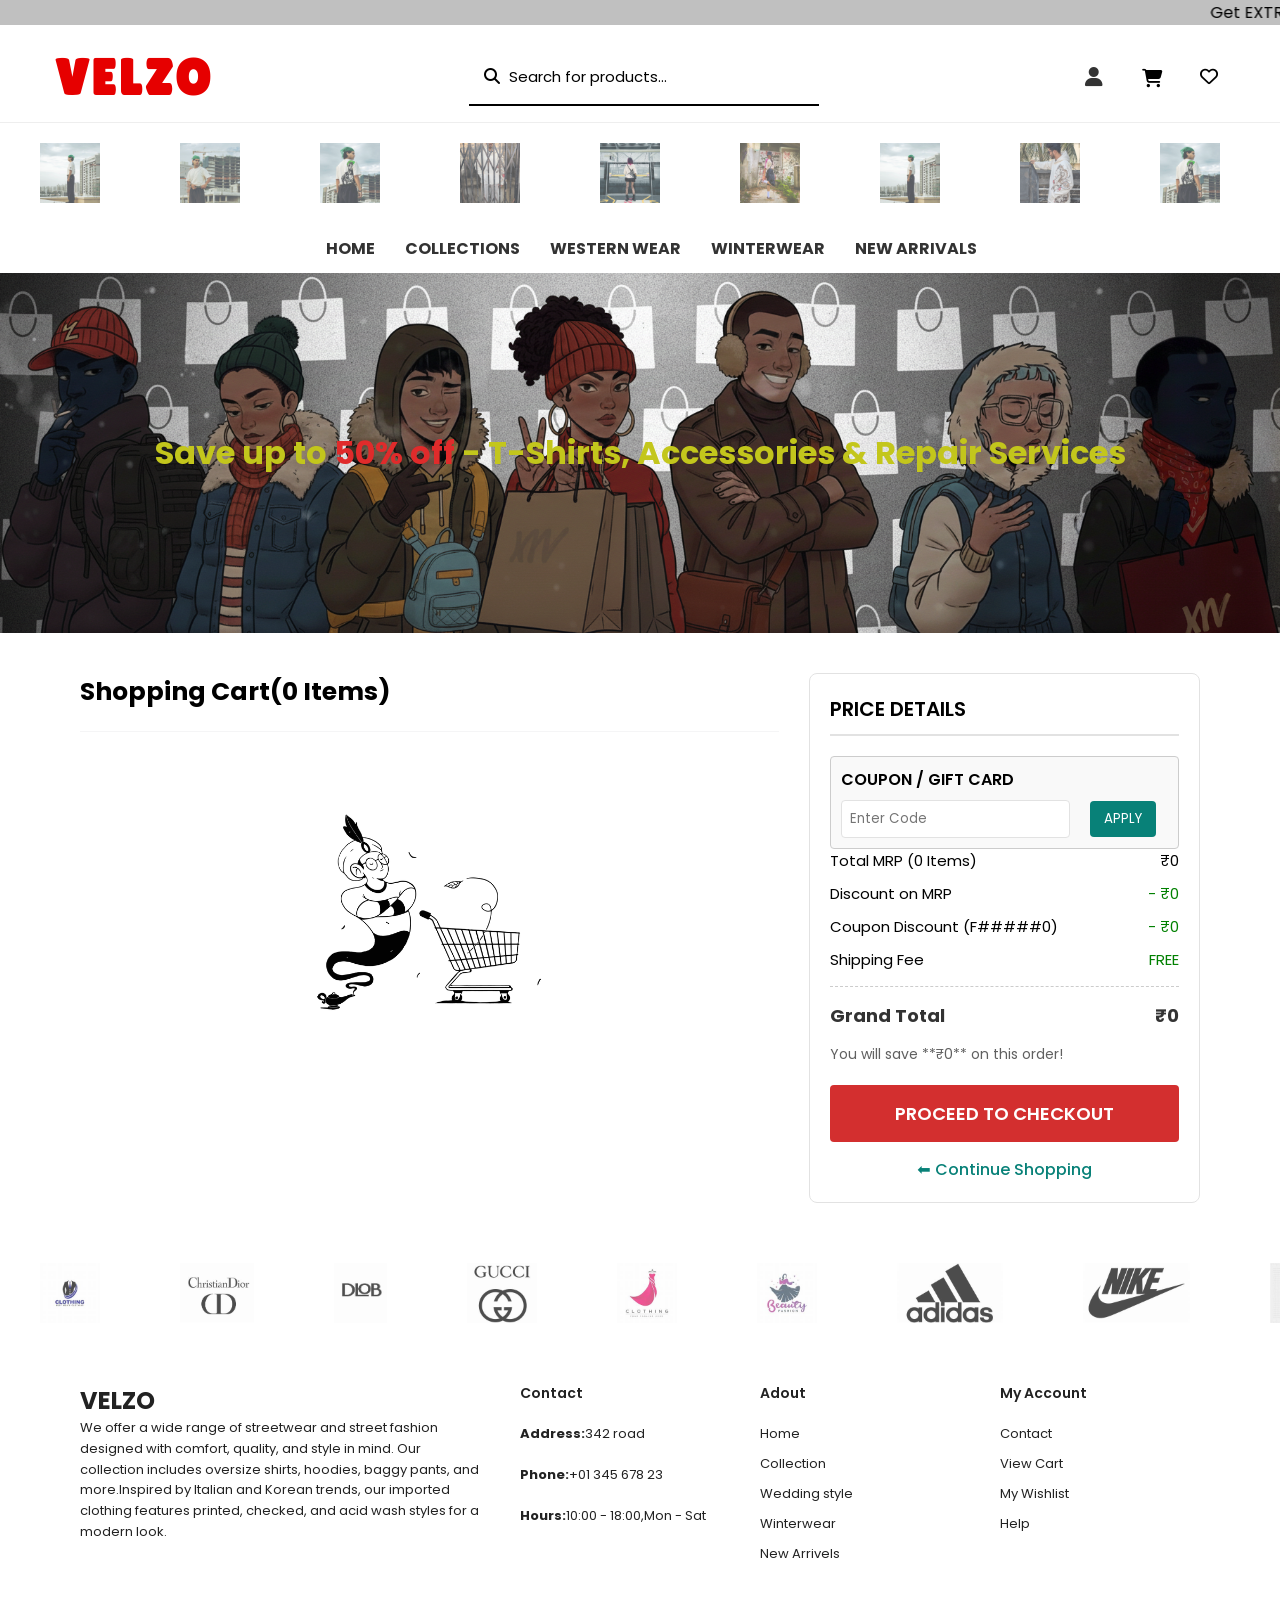
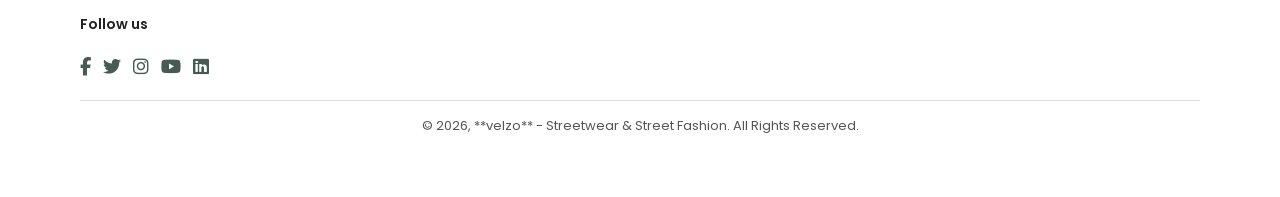
==== commit 647e8312: "first try" ====
--- a/html/cart.html
+++ b/html/cart.html
@@ -13,9 +13,9 @@
     <marquee bgcolor="silver" loop="-1" scrollamount="5" width="100%">
         Get EXTRA 15% OFF On Orders Above $1299* Code:FLAT300 | Get EXTRA 15% OFF On Orders Above $300* Code:FLAT300
     </marquee>
-    <header class="main-header">
+    <header class="main-header hed">
         <div class="container main-header-content">
-            <a href="#" class="macy-logo">VELZO</a>
+            <a href="#" class="macy-logo lilita-one-regular">VELZO</a>
             <div class="search-container">
                 <i class="fas fa-search"></i>
                 <input type="text" id="searchInput" placeholder="Search for products...">
@@ -29,11 +29,11 @@
 
                 <div id="profileComponentPlaceholder"></div>
 
-                <a href="../html/cart.html" title="Cart" class="cart-btn">
+                <a href="cart.html" title="Cart" class="cart-btn">
                     <i class="fa-solid fa-cart-shopping"></i>
                     <span id="cart-badge" class="cart-badge">0</span>
                 </a>
-                <a href="../html/wishlike.html" class="wishlist-btn-nav" title="Wishlist">
+                <a href="wishlike.html" class="wishlist-btn-nav" title="Wishlist">
                     <i class="fa-regular fa-heart"></i>
                     <span id="wishlist-badge" class="wishlist-badge">0</span>
                 </a>
@@ -105,193 +105,156 @@
 
     <div class="main-header">
         <nav class="main-nav" id="navbar">
-            <div class="close-btn" id="close-btn">
-                <i class="fas fa-times"></i>
-            </div>
-            <div class="nav-left">
-
-                <ul class="main-menu">
-                    <li class="has-dropdown"><a  href="/html/index.html">Home</a>
-                        <div class="mega-menu">
+        <div class="close-btn" id="close-btn">
+            <i class="fas fa-times"></i>
+        </div>
+    <div class="nav-left">
+        
+        <ul class="main-menu" >
+                    <li  class="has-dropdown"><a  href="/html/index.html">Home</a>
+                     <div class="mega-menu">
                             <div class="menu-content ss">
                                 <div class="menu-column product-showcase">
                                     <div class="product-item">
-                                        <video autoplay muted loop src="/img/t-shirt/wemanvideo2.mp4"
-                                            style="padding-top: 10px;"></video>
-                                        <div class="product-label">Suits</div>
+                                        <video autoplay muted loop src="/img/banner1/small-42.mp4" ></video>
+                                       
+                                    </div>
+                                </div>
+                                 <div class="menu-column product-showcase">
+                                    <div class="product-item" >
+                                        <img src="/img/banner1/small-41.jpg" alt="Couple in Blazer" style="padding-top: 25px; height: 210px;">
+                                        <img src="/img/banner1/small-44.jpg" alt="Couple in Blazer" style="padding-top:10px ;">
                                     </div>
                                 </div>
                                 <div class="menu-column product-showcase">
                                     <div class="product-item">
-                                        <img src="/img/t-shirt/tweman5.jpeg" alt="Couple in Blazer"
-                                            style="padding-bottom: 10px;">
-                                        <img src="/img/t-shirt/tweman5.jpeg" alt="Couple in Blazer">
-                                    </div>
-                                </div>
+                                        <img src="/img/banner1/small-45.jpg" alt="Couple in Blazer"style="padding-bottom: 10px; padding-top: 45px;">
+                                        <img src="/img/banner1/small-43.jpg" alt="Couple in Blazer">
+                                        
+                                    </div>
+                                </div>
+                                
+                            </div>
+                        </div></li>
+                    
+                    <li class="has-dropdown">
+                        <a href="/html/collection.html">COLLECTIONS</a>
+                        
+                        <div class="mega-menu">
+                            <div class="menu-content ss" >
+                               
+                               <div class="menu-column product-showcase">
+                                    <div class="product-item">
+                                        <video autoplay muted loop src="/img/banner1/small-40.mp4" style="padding-top: 10px;"></video>
+                                        
+                                    </div>
+                                </div>
+
+                                 <div class="menu-column product-showcase">
+                                    <div class="product-item" >
+                                        <img src="/img/banner1/small-33.jpg" alt="Couple in Blazer" style="padding-bottom: 10px; padding-top: 30px;">
+                                         <img src="/img/banner1/small-35.jpg" alt="Couple in Blazer" style="padding-bottom: 10px; ">
+                                    </div>
+                                </div>
+                                
                                 <div class="menu-column product-showcase">
                                     <div class="product-item">
-                                        <img src="/img/t-shirt/tweman5.jpeg" alt="Couple in Blazer"
-                                            style="padding-bottom: 10px;">
-                                        <img src="/img/t-shirt/tweman5.jpeg" alt="Couple in Blazer">
-                                        <div class="product-label">Blazer</div>
-                                    </div>
-                                </div>
-                                <div class="menu-column product-showcase">
-                                    <div class="product-item">
-                                        <img src="/img/t-shirt/tweman5.jpeg" alt="Couple in Blazer"
-                                            style="padding-bottom: 10px;">
-                                        <img src="/img/t-shirt/tweman5.jpeg" alt="Couple in Blazer">
-                                        <div class="product-label">Blazer</div>
-                                    </div>
-                                </div>
-
+                                       <div class="product-item" >
+                                        <img src="/img/banner1/small-34.jpg" alt="Couple in Blazer" style="padding-bottom: 10px; padding-top: 50px;">
+                                         <img src="/img/banner1/small-2.jpg" alt="Couple in Blazer" style="padding-bottom: 10px; ">
+                                    </div>
+                                    </div>
+                                </div>
+                               
+                                
                             </div>
                         </div>
-                    </li>
-
-                    <li class="has-dropdown">
-                        <a href="/html/collection.html">COLLECTIONS</a>
-
-                        <div class="mega-menu">
-                            <div class="menu-content ss">
-
-                                <div class="menu-column product-showcase">
-                                    <div class="product-item">
-                                        <img src="/img/banner1/small-5.jpg" alt="Couple in Blazer"
-                                            style="padding-bottom: 10px;">
-                                        <img src="/img/banner1/small-5.jpg" alt="Couple in Blazer"
-                                            style="padding-bottom: 10px; ">
-                                    </div>
-                                </div>
-                                <div class="menu-column product-showcase">
-                                    <div class="product-item">
-                                        <video autoplay muted loop src="/img/t-shirt/wemanvideo2.mp4"
-                                            style="padding-top: 10px;"></video>
-                                        <div class="product-label">Suits</div>
-                                    </div>
-                                </div>
-                                <div class="menu-column product-showcase">
-                                    <div class="product-item">
-                                        <div class="product-item">
-                                            <img src="/img/banner1/small-5.jpg" alt="Couple in Blazer"
-                                                style="padding-bottom: 10px;">
-                                            <img src="/img/banner1/small-5.jpg" alt="Couple in Blazer"
-                                                style="padding-bottom: 10px; ">
-                                        </div>
-                                    </div>
-                                </div>
-
-
-                            </div>
-                        </div>
-                    </li>
-
+                        </li>
+                    
                     <li class="has-dropdown"><a href="/html/wedding style.html">WESTERN WEAR</a>
-                        <div class="mega-menu">
-                            <div class="menu-content ss">
-
-                                <div class="menu-column product-showcase">
-                                    <div class="product-item">
-                                        <img src="/img/t-shirt/tweman5.jpeg" alt="Couple in Blazer"
-                                            style="padding-bottom: 10px;">
-                                        <img src="/img/t-shirt/tweman5.jpeg" alt="Couple in Blazer">
-                                    </div>
-                                </div>
-                                <div class="menu-column product-showcase">
-                                    <div class="product-item">
-                                        <img src="/img/t-shirt/tweman5.jpeg" alt="Couple in Blazer"
-                                            style="padding-bottom: 10px;">
-                                        <img src="/img/t-shirt/tweman5.jpeg" alt="Couple in Blazer">
-                                        <div class="product-label">Blazer</div>
-                                    </div>
-                                </div>
-                                <div class="menu-column product-showcase">
-                                    <div class="product-item">
-                                        <video autoplay muted loop src="/img/t-shirt/wemanvideo2.mp4"
-                                            style="padding-top: 10px;"></video>
-                                        <div class="product-label">Suits</div>
-                                    </div>
-                                </div>
-
-
-
-                            </div>
-                        </div>
-                    </li>
-                    <li class="has-dropdown"><a href="/html/winterwear.html">WINTERWEAR</a>
-                        <div class="mega-menu">
+                    <div class="mega-menu">
                             <div class="menu-content ss">
                                 <div class="menu-column product-showcase">
                                     <div class="product-item">
-                                        <video autoplay muted loop src="/img/t-shirt/wemanvideo2.mp4"
-                                            style="padding-top: 10px;"></video>
-                                        <div class="product-label">Suits</div>
+                                        <video autoplay muted loop src="/img/t-shirt/wemanvideo1.mp4" style="padding-top: 10px;"></video>
+                                        
+                                    </div>
+                                </div>
+                                 <div class="menu-column product-showcase">
+                                    <div class="product-item" >
+                                        <img src="https://www.fablestreet.com/_next/image?url=https%3A%2F%2Fcdn.shopify.com%2Fs%2Ffiles%2F1%2F0486%2F0634%2F7416%2Ffiles%2FFSSH338BKPR_1.jpg%3Fv%3D1767937266&w=3840&q=75" alt="Couple in Blazer" style="padding-bottom: 10px; padding-top: 25px;">
+                                        <img src="/img/banner1/small-32.jpg" alt="Couple in Blazer">
                                     </div>
                                 </div>
                                 <div class="menu-column product-showcase">
                                     <div class="product-item">
-                                        <img src="/img/t-shirt/tweman5.jpeg" alt="Couple in Blazer"
-                                            style="padding-bottom: 10px;">
-                                        <img src="/img/t-shirt/tweman5.jpeg" alt="Couple in Blazer">
-                                    </div>
-                                </div>
+                                        <img src="https://www.fablestreet.com/_next/image?url=https%3A%2F%2Fcdn.shopify.com%2Fs%2Ffiles%2F1%2F0486%2F0634%2F7416%2Ffiles%2FTR188GREY_4.jpg%3Fv%3D1768375165&w=828&q=75" alt="Couple in Blazer"style="padding-bottom: 10px; padding-top: 50px;">
+                                        <img src="/img/banner1/small-8.jpg" alt="Couple in Blazer">
+                                       
+                                    </div>
+                                </div>
+                                
+                                
+                               
+                                
+                            </div>
+                        </div></li>
+                    <li  class="has-dropdown"><a href="/html/winterwear.html">WINTERWEAR</a>  <div class="mega-menu">
+                            <div class="menu-content ss">
                                 <div class="menu-column product-showcase">
                                     <div class="product-item">
-                                        <img src="/img/t-shirt/tweman5.jpeg" alt="Couple in Blazer"
-                                            style="padding-bottom: 10px;">
-                                        <img src="/img/t-shirt/tweman5.jpeg" alt="Couple in Blazer">
-                                        <div class="product-label">Blazer</div>
+                                        <video autoplay muted loop src="/img/banner1/small-39.mp4" style="padding-top: 10px;"></video>
+                                        
+                                    </div>
+                                </div>
+                                 <div class="menu-column product-showcase">
+                                    <div class="product-item" >
+                                        <img src="/img/banner1/small-31.jpg" alt="Couple in Blazer" style="padding-bottom: 10px; padding-top: 30px;">
+                                        <img src="/img/banner1/small-36.jpg" alt="Couple in Blazer">
                                     </div>
                                 </div>
                                 <div class="menu-column product-showcase">
                                     <div class="product-item">
-                                        <img src="/img/t-shirt/tweman5.jpeg" alt="Couple in Blazer"
-                                            style="padding-bottom: 10px;">
-                                        <img src="/img/t-shirt/tweman5.jpeg" alt="Couple in Blazer">
-                                        <div class="product-label">Blazer</div>
-                                    </div>
-                                </div>
-
+                                        <img src="/img/banner1/small-37.jpg" alt="Couple in Blazer"style="padding-bottom: 10px; padding-top: 55px;">
+                                        <img src="/img/banner1/small-38.jpg" alt="Couple in Blazer">
+                                       
+                                    </div>
+                                </div>
+                                
                             </div>
-                        </div>
-                    </li>
-                    <li class="has-dropdown"><a href="/html/new arrivels.html">NEW ARRIVALS</a>
-                        <div class="mega-menu">
+                        </div></li>
+                    <li  class="has-dropdown"><a href="/html/new arrivels.html">NEW ARRIVALS</a>
+                   <div class="mega-menu">
                             <div class="menu-content ss">
-
+                               
+                                 <div class="menu-column product-showcase">
+                                    <div class="product-item">
+                                        <video autoplay muted loop src="/img/banner1/small-29.mp4" style="padding-top: 10px; "></video>
+                                       
+                                    </div>
+                                </div>
+                                 <div class="menu-column product-showcase">
+                                    <div class="product-item" >
+                                        <img src="/img/banner1/small-25.jpg" alt="Couple in Blazer" style="padding-bottom: 10px; padding-top: 35px;">
+                                         <img src="/img/banner1/small-26.jpg" alt="Couple in Blazer" >
+                                    </div>
+                                </div>
+                                
                                 <div class="menu-column product-showcase">
                                     <div class="product-item">
-                                        <img src="/img/banner1/small-5.jpg" alt="Couple in Blazer"
-                                            style="padding-bottom: 10px;">
-                                        <img src="/img/banner1/small-5.jpg" alt="Couple in Blazer"
-                                            style="padding-bottom: 10px; ">
-                                    </div>
-                                </div>
-                                <div class="menu-column product-showcase">
-                                    <div class="product-item">
-                                        <video autoplay muted loop src="/img/t-shirt/wemanvideo2.mp4"
-                                            style="padding-top: 10px;"></video>
-                                        <div class="product-label">Suits</div>
-                                    </div>
-                                </div>
-                                <div class="menu-column product-showcase">
-                                    <div class="product-item">
-                                        <div class="product-item">
-                                            <img src="/img/banner1/small-5.jpg" alt="Couple in Blazer"
-                                                style="padding-bottom: 10px;">
-                                            <img src="/img/banner1/small-5.jpg" alt="Couple in Blazer"
-                                                style="padding-bottom: 10px; ">
-                                        </div>
-                                    </div>
-                                </div>
-
-
+                                       <div class="product-item" >
+                                        <img src="/img/banner1/small-27.jpg" alt="Couple in Blazer" style="padding-bottom: 10px;padding-top: 60px;">
+                                         <img src="/img/banner1/small-28.jpeg" alt="Couple in Blazer" >
+                                    </div>
+                                    </div>
+                                </div>
+                               
+                                
                             </div>
-                        </div>
-                    </li>
+                        </div></li>
                 </ul>
-            </div>
-
+            </div> 
+      
     </div>
     <section id="banner5" style="text-align: center; padding: 20px; background-color: #f8f8f8;">
 
@@ -350,99 +313,108 @@
     </section>
     <div id="address-modal-overlay">
         <div id="address-modal-content">
-            <div class="modal-header">
-                <h2>Add an address</h2>
-                <button id="close-address-modal" aria-label="Close modal">&times;</button>
-            </div>
-
-            <div class="address-form-container">
-                <h3>Enter a new delivery address</h3>
-
-                <form id="address-form">
-                    <label for="country">Country/Region</label>
-                    <select id="country" name="country">
-                        <option value="India" selected>India</option>
-                    </select>
-
-                    <label for="fullName">Full name (First and Last name)</label>
-                    <input type="text" id="fullName" name="fullName" required>
-
-                    <label for="mobileNumber">Mobile number</label>
-                    <input type="tel" id="mobileNumber" name="mobileNumber" pattern="[0-9]{10}" required
-                        placeholder="May be used to assist delivery">
-
-                    <label for="pincode">Pincode</label>
-                    <input type="text" id="pincode" name="pincode" pattern="[0-9]{6}" required
-                        placeholder="6 digits [0-9] PIN code">
-
-                    <label for="flatHouse">Flat, House no., Building, Company, Apartment</label>
-                    <input type="text" id="flatHouse" name="flatHouse" required>
-
-                    <label for="areaStreet">Area, Street, Sector, Village</label>
-                    <input type="text" id="areaStreet" name="areaStreet" required>
-
-                    <label for="landmark">Landmark</label>
-                    <input type="text" id="landmark" name="landmark" placeholder="E.g. near apollo hospital">
-
-                    <div class="city-state-group">
-                        <div>
-                            <label for="townCity">Town/City</label>
-                            <input type="text" id="townCity" name="townCity" required>
+            <div class="modal-left" style="background-image: url('/img/banner1/home.jpg'); background-size: cover; background-position: center;">
+                <div style="padding:48px 36px; display:flex; align-items:center; height:100%;">
+                    <div>
+                        <h1 style="font-size:28px; color:#061224; margin:0 0 12px 0;">Add an address</h1>
+                        <p style="color:#445569; max-width:280px;">Enter a delivery address where you'd like to receive your order. You can add multiple addresses later.</p>
+                    </div>
+                </div>
+            </div>
+            <div class="modal-right">
+                <div class="modal-header">
+                    <h2 style="margin:0;">Delivery address</h2>
+                    <button id="close-address-modal" aria-label="Close modal">&times;</button>
+                </div>
+
+                <div class="address-form-container">
+                    <h3>Enter a new delivery address</h3>
+
+                    <form id="address-form">
+                        <label for="country">Country/Region</label>
+                        <select id="country" name="country">
+                            <option value="India" selected>India</option>
+                        </select>
+
+                        <label for="fullName">Full name (First and Last name)</label>
+                        <input type="text" id="fullName" name="fullName" required>
+
+                        <label for="mobileNumber">Mobile number</label>
+                        <input type="tel" id="mobileNumber" name="mobileNumber" pattern="[0-9]{10}" required
+                            placeholder="May be used to assist delivery">
+
+                        <label for="pincode">Pincode</label>
+                        <input type="text" id="pincode" name="pincode" pattern="[0-9]{6}" required
+                            placeholder="6 digits [0-9] PIN code">
+
+                        <label for="flatHouse">Flat, House no., Building, Company, Apartment</label>
+                        <input type="text" id="flatHouse" name="flatHouse" required>
+
+                        <label for="areaStreet">Area, Street, Sector, Village</label>
+                        <input type="text" id="areaStreet" name="areaStreet" required>
+
+                        <label for="landmark">Landmark</label>
+                        <input type="text" id="landmark" name="landmark" placeholder="E.g. near apollo hospital">
+
+                        <div class="city-state-group">
+                            <div>
+                                <label for="townCity">Town/City</label>
+                                <input type="text" id="townCity" name="townCity" required>
+                            </div>
+                            <div>
+                                <label for="state">State</label>
+                                <select id="state" name="state" required>
+                                    <option value="">Choose a state</option>
+                                    <option value="Tamil Nadu">Tamil Nadu</option>
+                                    <option value="Karnataka">Karnataka</option>
+                                </select>
+                            </div>
                         </div>
-                        <div>
-                            <label for="state">State</label>
-                            <select id="state" name="state" required>
-                                <option value="">Choose a state</option>
-                                <option value="Tamil Nadu">Tamil Nadu</option>
-                                <option value="Karnataka">Karnataka</option>
-                            </select>
+
+                        <button type="submit" class="submit-address-btn">Use this address</button>
+                    </form>
+                </div>
+
+                <div class="payment-options-container" id="payment-step">
+                    <h3>💳 Select Payment Method</h3>
+
+                    <div class="summary-mini">
+                        Final Payable Amount: <span id="final-amount">₹1698</span>
+                    </div>
+
+                    <div class="payment-option-box" onclick="selectPayment('online')">
+                        <div class="label-left"><i class="fa-solid fa-credit-card"></i><label for="online">Online Payment (Card, UPI, Netbanking)</label></div>
+                        <input type="radio" id="online" name="paymentMethod" value="online">
+
+                        <div id="online-details" class="payment-details">
+                            <p>Enter your card or UPI details:</p>
+
+                            <input type="text" placeholder="Card Number" id="cardNumber" maxlength="19">
+                            <div class="card-details-group">
+                                <input type="text" placeholder="MM/YY" id="expiryDate" maxlength="5">
+                                <input type="password" placeholder="CVV" id="cvv" maxlength="4">
+                            </div>
+
+                            <p style="margin-top: 15px;">OR</p>
+
+                            <input type="text" placeholder="Enter UPI ID (e.g., yourname@bank)" id="upiId">
                         </div>
                     </div>
 
-                    <button type="submit" class="submit-address-btn">Use this address</button>
-                </form>
-            </div>
-        </div>
-    </div>
-
-
-    <div class="payment-options-container" id="payment-step">
-        <h3>💳 Select Payment Method</h3>
-
-        <div class="summary-mini">
-            Final Payable Amount: <span id="final-amount">₹1698</span>
-        </div>
-
-        <div class="payment-option-box" onclick="selectPayment('online')">
-            <input type="radio" id="online" name="paymentMethod" value="online">
-            <label for="online">Online Payment (Card, UPI, Netbanking)</label>
-
-            <div id="online-details" class="payment-details">
-                <p>Enter your card or UPI details:</p>
-
-                <input type="text" placeholder="Card Number" id="cardNumber" maxlength="19">
-                <div class="card-details-group">
-                    <input type="text" placeholder="MM/YY" id="expiryDate" maxlength="5">
-                    <input type="password" placeholder="CVV" id="cvv" maxlength="4">
+                    <div class="payment-option-box" onclick="selectPayment('cod')">
+                        <div class="label-left"><i class="fa-solid fa-truck-fast"></i><label for="cod">Cash on Delivery (Pay at the door)</label></div>
+                        <input type="radio" id="cod" name="paymentMethod" value="cod">
+
+                        <div id="cod-details" class="payment-details">
+                            <p>Please keep the exact amount ready to ensure a quick delivery experience.</p>
+                            <p style="font-weight: bold; color: #088178;">COD is available for this address.</p>
+                        </div>
+                    </div>
+
+                    <button class="place-order-btn" id="placeOrderBtn" disabled>PLACE ORDER</button>
                 </div>
-
-                <p style="margin-top: 15px;">OR</p>
-
-                <input type="text" placeholder="Enter UPI ID (e.g., yourname@bank)" id="upiId">
-            </div>
-        </div>
-
-        <div class="payment-option-box" onclick="selectPayment('cod')">
-            <input type="radio" id="cod" name="paymentMethod" value="cod">
-            <label for="cod">Cash on Delivery (Pay at the door)</label>
-
-            <div id="cod-details" class="payment-details">
-                <p>Please keep the exact amount ready to ensure a quick delivery experience.</p>
-                <p style="font-weight: bold; color: #088178;">COD is available for this address.</p>
-            </div>
-        </div>
-
-        <button class="place-order-btn" id="placeOrderBtn" disabled>PLACE ORDER</button>
+            </div>
+        </div>
     </div>
     </div>
     </div>
@@ -507,10 +479,10 @@
 
         <div class="col">
             <h4>My Account</h4>
-            <a href="#">Contact</a>
+            <a href="contact.html">Contact</a>
             <a href="cart.html">View Cart</a>
             <a href="wishlike.html">My Wishlist</a>
-            <a href="#">Help</a>
+            <a href="help.html">Help</a>
         </div>
 
         <div class="follow">
@@ -557,7 +529,15 @@
             listContainer.querySelectorAll('.cart-item-card, .empty-cart-message').forEach(el => el.remove());
 
             if (cartItems.length === 0) {
-                listContainer.innerHTML += '<p class="empty-cart-message">Your shopping bag is empty! Start shopping now.</p>';
+                // Create and append the empty-cart image using DOM methods to avoid
+                // re-parsing innerHTML (which can remove event listeners).
+                const emptyImg = document.createElement('img');
+                emptyImg.className = 'empty-cart-message';
+                // Use the existing image file name in the repo (empty-cart.png)
+                emptyImg.src = '/img/banner1/empty-cart-.webp';
+                emptyImg.alt = 'Empty Cart';
+                listContainer.appendChild(emptyImg);
+
                 // If cart is empty, reset coupon
                 currentCouponDiscount = 0;
                 updateCartSummary(cartItems);
--- a/css/style copy.css
+++ b/css/style copy.css
@@ -1,13 +1,17 @@
  /* Basic Reset and Variables */
- @import url('https://fonts.googleapis.com/css2?family=Poppins:ital,wght@0,100;0,300;0,400;0,500;1,100;1,600;1,700;1,800&family=Roboto:ital,wght@0,100..900;1,100..900&display=swap');
+ /* Import Google fonts: Poppins is used as the primary font throughout the site */
+ @import url('https://fonts.googleapis.com/css2?family=Poppins:wght@300;400;500;600;700;800&display=swap');
+ /* Changa One for the Velzo logo text */
+ @import url('https://fonts.googleapis.com/css2?family=Changa+One&display=swap');
+ /* Lilita One for decorative headings or logo variants */
+ @import url('https://fonts.googleapis.com/css2?family=Lilita+One&display=swap');
 
  * {
      box-sizing: border-box;
      margin: 0;
      padding: 0;
-     font-family: Arial, sans-serif;
-     font-family: 'spartan', sans-serif;
-     font-family: Inter, Segoe UI, system-ui, Arial;
+     /* Use a single, deterministic font stack. Poppins (imported) falls back to system sans-serifs. */
+     font-family: 'Poppins', system-ui, -apple-system, 'Segoe UI', Roboto, 'Helvetica Neue', Arial, sans-serif;
  }
  :root {
      --macy-red: #cc0000;
@@ -22,274 +26,6 @@
      --text-light: #6b7280;
      --extra-light: #fbfbfb;
      --white: #ffffff;
-     --max-width: 1200px;
- }
- h1 {
-     font-size: 50px;
-     line-height: 64px;
-     color: #222;
- }
- h2 {
-     font-size: 46px;
-     line-height: 54px;
-     color: #222;
- }
- h4 {
-     font-size: 15px;
-     color: #222;
- }
-
- h6 {
-     font-weight: 700;
-     font-size: 12px;
- }
-
- p {
-     font-size: 16px;
-     color: #041e42;
-     margin: 15px 0 20px 0;
- }
-
- .section-p1 {
-     padding: 40px 60px;
- }
-
- .section-m1 {
-     margin: 40px 0;
- }
-
- button.normal {
-     font-size: 14px;
-     font-weight: 600;
-     padding: 15px 30px;
-     color: #000;
-     background-color: #fff;
-     border-radius: 4px;
-     cursor: pointer;
-     border: none;
-     outline: none;
-     transition: 0.2s;
- }
-
- button.white {
-     font-size: 13px;
-     font-weight: 600;
-     padding: 11px 18px;
-     color: #fff;
-     background-color: transparent;
-     cursor: pointer;
-     border: 1px solid #fff;
-     outline: none;
-     transition: 0.2s;
- }
-
- body {
-     width: 100%;
-     background-color: white;
-     color: #333;
-     overflow: scroll;
- }
-
-
- #header {
-     display: flex;
-     align-items: center;
-     justify-content: space-between;
-     padding: 20px 80px;
-     background: #fff;
-     box-shadow: 0 5px 15px rgba(0, 0, 0, 0.4);
-     z-index: 999;
-     position: sticky;
-     top: 0;
-     left: 0;
- }
-
- #navbar {
-     display: flex;
-     align-items: center;
-     justify-content: center;
- }
-
- #navbar li {
-     list-style: none;
-     padding: 0 20px;
-     position: relative;
- }
-
- #navbar li a {
-     text-decoration: none;
-     font-size: 16px;
-     font-weight: 600;
-     color: #1a1a1a;
-     transition: 0.3s ease;
- }
-
- #navbar li a:hover,
- #navbar li a.active {
-     color: #088178;
- }
-
- #navbar li a.active::after,
- #navbar li a:hover::after {
-     content: "";
-     width: 30%;
-     height: 2px;
-     background: #088178;
-     position: absolute;
-     bottom: -4px;
-     left: 20px;
- }
-
- #mobile {
-     display: none;
-     align-items: center;
- }
-
- #close {
-     display: none;
- }
-
- /* Home */
-
- #hero {
-     height: 90vh;
-     width: 100%;
-     background-size: cover;
-     background-position: top 25% right 0;
-     padding: 0 80px;
-     display: flex;
-     flex-direction: column;
-     align-items: flex-start;
-     justify-content: center;
-     animation: bannerSlide 9s infinite;
-     transition: background-image 3s ease-in-out;
- }
-
- .overlay {
-     background: rgba(0, 0, 0, 0.4);
-     color: #fff;
-     height: 100%;
-     display: flex;
-     flex-direction: column;
-     justify-content: center;
-     align-items: center;
-     text-align: center;
- }
-
- #hero h4 {
-     padding-bottom: 15px;
- }
-
- #hero h1 {
-     color: #222;
- }
-
- #products1 {
-     text-align: center;
- }
-
- #products1 .pro-container {
-     display: flex;
-     justify-content: space-between;
-     padding-top: 20px;
-     flex-wrap: wrap;
- }
-
- #products1 .pro {
-     width: 15%;
-     min-width: 250px;
-     padding: 10px 12px;
-     cursor: pointer;
-     box-shadow: 20px 20px 30px rgba(0, 0, 0, 0.02);
-     margin: 15px 0;
-     transition: 0.2s ease;
-     position: relative;
- }
-
- #products1 .pro img {
-     width: 100%;
- }
-
- #products1 .pro:hover {
-     box-shadow: 20px 20px 30px rgba(0, 0, 0, 0.06);
-     border: 1px solid silver;
- }
-
- #products1 .pro .des {
-     text-align: start;
-     padding: 10px 0;
- }
-
- #products1 .pro .des span {
-     color: #606063;
-     font-size: 12px;
- }
-
- #products1 .pro .des h5 {
-     padding-top: 7px;
-     color: #1a1a1a;
-     font-size: 14px;
- }
-
- #products1 .pro .des i {
-     font-size: 12px;
-     color: rgb(243, 181, 25);
- }
-
- #products1 .pro .des h4 {
-     padding-top: 7px;
-     font-size: 17px;
-     font-weight: 700;
-     color: #088178;
- }
-
- #products1 .pro .cart {
-     width: 40px;
-     height: 40px;
-     line-height: 40px;
-     border-radius: 50px;
-     background-color: #e8f6ea;
-     font-weight: 500;
-     color: #088178;
-     border: 1px solid #cce7d0;
-     position: absolute;
- }
-
- #banner {
-     display: flex;
-     justify-content: center;
-     flex-direction: column;
-     align-items: center;
-     text-align: center;
-     background-image: url(/img/banner/b1.jpg);
-     width: 100%;
-     height: 40vh;
-     background-size: cover;
-     background-position: center;
- }
-
- #banner1 {
-     display: flex;
-     justify-content: center;
-     flex-direction: column;
-     align-items: center;
-     text-align: center;
-     background-image: url(/img/banner/banner1.png);
-     width: 100%;
-     height: 40vh;
-     background-size: cover;
-     background-position: center;
-     color: #fff;
- }
-
- #banner2 {
-     display: flex;
-     justify-content: center;
-     flex-direction: column;
-     align-items: center;
-     text-align: center;
-     background-image: url(/img/banner/banner2.png);
-     width: 100%;
      height: 40vh;
      background-size: cover;
      background-position: center;
@@ -488,6 +224,84 @@
      font-weight: 800;
      font-size: 15px;
  }
+ #banner {
+     display: flex;
+     justify-content: center;
+     flex-direction: column;
+     align-items: center;
+     text-align: center;
+     background-image: url(/img/banner/b1.jpg);
+     width: 100%;
+     height: 40vh;
+     background-size: cover;
+     background-position: center;
+ }
+
+ #banner1 {
+     display: flex;
+     justify-content: center;
+     flex-direction: column;
+     align-items: center;
+     text-align: center;
+     background-image: url(/img/banner/banner1.png);
+     width: 100%;
+     height: 40vh;
+     background-size: cover;
+     background-position: center;
+     color: #fff;
+ }
+
+ #banner2 {
+     display: flex;
+     justify-content: center;
+     flex-direction: column;
+     align-items: center;
+     text-align: center;
+     background-image: url(/img/banner/banner2.png);
+     width: 100%;
+     height: 40vh;
+     background-size: cover;
+     background-position: center;
+ }
+
+ #banner33 {
+     display: flex;
+     justify-content: center;
+     flex-direction: column;
+     align-items: center;
+     text-align: center;
+     background-image: url(/img/banner/banner3.png);
+     width: 100%;
+     height: 40vh;
+     background-size: cover;
+     background-position: center;
+ }
+
+ #banner4 {
+     display: flex;
+     justify-content: center;
+     flex-direction: column;
+     align-items: center;
+     text-align: center;
+     background-image: url(/img/banner/banner4.png);
+     width: 100%;
+     height: 40vh;
+     background-size: cover;
+     background-position: center;
+ }
+
+ #banner5 {
+     display: flex;
+     justify-content: center;
+     flex-direction: column;
+     align-items: center;
+     text-align: center;
+     background-image: url(/img/banner/banner5.png);
+     width: 100%;
+     height: 40vh;
+     background-size: cover;
+     background-position: center;
+ }
 
  footer {
      display: flex;
@@ -842,7 +656,7 @@
  /* Main Menu Links */
  .main-menu {
      display: flex;
-     font-size: 14px;
+     font-size: 16px;
      font-weight: 500;
  }
 
@@ -938,11 +752,16 @@
  }
 
  .product-card {
-     text-align: center;
-     padding: 15px;
-     border: 1px solid transparent;
-     min-height: 400px;
-     position: relative;
+    text-align: center;
+    padding: 12px;
+    border: 1px solid transparent;
+    /* use flex column so image, info and actions stack predictably */
+    display: flex;
+    flex-direction: column;
+    align-items: center;
+    justify-content: flex-start;
+    min-height: 320px;
+    position: relative;
  }
 
  .product-card:hover {
@@ -950,13 +769,14 @@
      box-shadow: 0 4px 10px rgba(0, 0, 0, 0.05);
  }
 
- .product-card img.product-image {
-     width: 100%;
-     height: auto;
-     max-width: 300px;
-     display: block;
-     margin: 0 auto 10px auto;
- }
+.product-card img.product-image {
+    width: 100%;
+    height: 220px;
+    object-fit: contain;
+    display: block;
+    margin: 0 auto 10px auto;
+    max-width: 100%;
+}
 
  .product-brand {
      font-weight: bold;
@@ -965,6 +785,16 @@
      margin-bottom: 5px;
  }
 
+.product-title, .product-name {
+	display: block;
+	font-size: 0.95rem;
+	color: #111;
+	margin: 5px 0;
+	line-height: 0.15;
+	word-break: break-word;
+	white-space: normal;
+}
+
  .product-price {
      font-size: 1.1rem;
      color: #000;
@@ -974,14 +804,60 @@
  .star {
      font-size: 12px;
      color: rgb(243, 181, 25);
-     position: absolute;
-     bottom: 120px;
-     left: 20px;
+    position: absolute;
+    top: 10px;
+    left: 10px;
      background-color: #fff;
      border-radius: 25px;
      padding: 7px;
      text-align: center;
  }
+
+/* Responsive product grid adjustments */
+@media (max-width: 1024px) {
+    .product-grid { grid-template-columns: repeat(3, 1fr); }
+}
+
+@media (max-width: 768px) {
+    .product-grid { grid-template-columns: repeat(2, 1fr); }
+    .product-card img.product-image { height: 180px; }
+}
+
+@media (max-width: 480px) {
+    .product-grid { grid-template-columns: repeat(1, 1fr); }
+    .product-card { min-height: auto; padding: 10px; }
+    .product-card img.product-image { height: 160px; }
+}
+
+/* Small-screen horizontal carousel: one row, two items visible, swipe to scroll */
+@media (max-width: 420px) {
+    .product-grid {
+        display: flex;
+        flex-wrap: nowrap;
+        overflow-x: auto;
+        -webkit-overflow-scrolling: touch;
+        gap: 12px;
+        padding: 12px 8px;
+        scroll-snap-type: x mandatory;
+    }
+
+    .product-grid::-webkit-scrollbar { display: none; }
+
+    .product-card {
+        flex: 0 0 calc(50% - 12px);
+        scroll-snap-align: start;
+        min-height: auto;
+        margin: 0;
+    }
+
+    .product-card img.product-image { height: 180px; }
+
+    /* Ensure product text stays inside card */
+    .product-title, .product-name {
+        font-size: 0.95rem;
+        padding: 0 6px;
+    }
+}
 
  /* banner */
  .banner1 img {
@@ -1850,6 +1726,136 @@
 
      /* contact */
      #contact-details {
+@media (max-width: 900px) {
+    #cart-container {
+        flex-direction: column;
+        padding: 20px;
+    }
+
+    .cart-items-list {
+        min-width: 100%;
+        order: 1;
+    }
+
+    .order-summary-box {
+        min-width: 100%;
+        width: 100%;
+        position: static;
+        order: 2;
+        margin-top: 18px;
+    }
+}
+
+@media (max-width: 600px) {
+    .cart-item-card {
+        flex-direction: column;
+        align-items: flex-start;
+        padding: 12px;
+    }
+
+    .cart-item-image {
+        width: 100%;
+        height: auto;
+        object-fit: cover;
+        margin: 0 0 12px 0;
+        max-width: 220px;
+    }
+
+    .cart-item-details {
+        padding-right: 0;
+    }
+
+    .item-actions {
+        width: 100%;
+        flex-direction: row;
+        justify-content: space-between;
+        align-items: center;
+        margin-top: 12px;
+        min-width: 0;
+    }
+
+    .item-actions .quantity-control {
+        order: 1;
+    }
+
+    .remove-btn {
+        order: 2;
+    }
+
+    .order-summary-box {
+        padding: 16px;
+    }
+}
+
+/* Header / Search responsive tweaks for many device presets */
+@media (max-width: 900px) {
+    .macy-logo {
+        font-size: 2rem;
+        letter-spacing: 3px;
+    }
+
+    .search-container {
+        max-width: 360px;
+        flex-grow: 1;
+        margin: 0 12px;
+    }
+
+    .search-container input {
+        width: 100%;
+        padding: 8px 12px 8px 36px;
+        font-size: 0.95rem;
+    }
+
+    #searchResults {
+        left: 12px;
+        right: 12px;
+        width: auto;
+        max-width: calc(100% - 24px);
+    }
+
+    .account-actions a {
+        margin-left: 8px;
+    }
+}
+
+@media (max-width: 600px) {
+    .macy-logo {
+        font-size: 1.5rem;
+        letter-spacing: 2px;
+        margin-right: 8px;
+    }
+
+    .search-container {
+        max-width: 220px;
+        margin: 0 8px;
+    }
+
+    .search-container input {
+        width: 100%;
+        padding: 8px 10px 8px 36px;
+        font-size: 0.9rem;
+    }
+
+    #searchResults {
+        top: 120px;
+        left: 8px;
+        right: 8px;
+        max-width: calc(100% - 16px);
+    }
+
+    .account-actions a .cart-badge,
+    .account-actions a .wishlist-badge {
+        font-size: 12px;
+        padding: 2px 6px;
+    }
+}
+
+/* Very small devices - collapse spacing */
+@media (max-width: 360px) {
+    .search-container { display: none; }
+    .menu-btn { display: block; }
+    .macy-logo { font-size: 1.3rem; }
+}
          flex-direction: column;
      }
 
@@ -2122,7 +2128,7 @@
  .section__container {
      max-width: var(--max-width);
      margin: auto;
-     padding: 5rem 1rem;
+     padding: 3rem 2.5rem 2rem 3.5rem;
      background-color: white;
  }
 
@@ -2156,7 +2162,7 @@
      transition: 0.3s;
  }
  img {
-     width: 100%;
+     width: 85%;
      display: block;
  }
  .collection__container {
@@ -2215,7 +2221,7 @@
  .sale__content {
      position: absolute;
      top: 50%;
-     left: 50%;
+     left: 43%;
      transform: translate(-50%, -50%);
      width: 100%;
      color: var(--white);
@@ -2223,7 +2229,7 @@
  }
 
  .sale__title {
-     font-size: 2rem;
+     font-size: 1.7rem;
      font-weight: 600;
  }
 
@@ -2232,7 +2238,7 @@
  }
 
  .sale__subtitle {
-     font-size: 2rem;
+     font-size: 1.2rem;
  }
 
  .sale__btn {
@@ -2245,7 +2251,7 @@
      position: absolute;
      content: "";
      height: 100%;
-     width: 100%;
+     width: 85%;
      top: -100%;
      left: 0;
      background-color: rgba(0, 0, 0, 0.5);
@@ -2809,13 +2815,14 @@
      }
  }
 
- /* Style for the Empty Cart message */
- .empty-cart-message {
-     text-align: center;
-     padding: 50px 0;
-     color: #606060;
-     font-size: 20px;
- }
+/* Style for the Empty Cart message */
+.empty-cart-message {
+    display: block; /* ensure images show as block-level and can be centered */
+    margin: 40px auto;
+    max-width: 360px;
+    width: 80%;
+    padding: 20px 0;
+}
 
  /* --- New Modal Styles for Address Form --- */
  #address-modal-overlay {
@@ -3070,22 +3077,277 @@
      display: none;
  }
 
- .cart-btn {
-     position: relative;
- }
-
- .cart-badge {
-     position: absolute;
-     top: -8px;
-     right: -10px;
-     background: red;
-     color: white;
-     font-size: 12px;
-     padding: 2px 6px;
-     border-radius: 50%;
-     font-weight: bold;
-     display: none;
- }
+/* -----------------------------
+   Address & Payment Modal — refreshed styles
+   ----------------------------- */
+#address-modal-overlay {
+    position: fixed;
+    inset: 0;
+    background: rgba(7, 12, 20, 0.6);
+    display: flex;
+    align-items: center;
+    justify-content: center;
+    z-index: 1100;
+    opacity: 0;
+    visibility: hidden;
+    transition: opacity 240ms ease, visibility 240ms ease;
+}
+
+#address-modal-overlay.visible {
+    opacity: 1;
+    visibility: visible;
+}
+
+#address-modal-content {
+    width: 900px;
+    max-width: calc(100% - 48px);
+    background: linear-gradient(180deg, #ffffff 0%, #fbfbfd 100%);
+    border-radius: 12px;
+    box-shadow: 0 18px 50px rgba(3, 10, 18, 0.35);
+    display: grid;
+    grid-template-columns: 1fr 420px;
+    overflow: hidden;
+    /* Keep modal within viewport and allow internal scrolling on the right panel */
+    max-height: calc(100vh - 48px);
+    column-gap: 28px;
+}
+
+.modal-left {
+    padding: 28px 36px;
+}
+
+.modal-right {
+    background: linear-gradient(180deg, #fbfbff 0%, #f7f3ff 100%);
+    padding: 36px 28px;
+    border-left: 1px solid rgba(10, 10, 30, 0.03);
+    /* Make the right column scrollable when content overflows */
+    overflow-y: auto;
+    max-height: calc(100vh - 96px);
+    -webkit-overflow-scrolling: touch;
+}
+
+.modal-header {
+    display: flex;
+    align-items: center;
+    justify-content: space-between;
+    gap: 12px;
+}
+
+.modal-header h2 {
+    font-size: 22px;
+    color: #081224;
+    margin: 0;
+}
+
+#close-address-modal {
+    background: transparent;
+    border: 0;
+    font-size: 28px;
+    line-height: 1;
+    cursor: pointer;
+    color: #5b5f66;
+    padding: 6px 10px;
+    border-radius: 8px;
+}
+
+/* Form / Left column */
+.address-form-container {
+    padding-top: 12px;
+}
+
+.address-form-container h3 {
+    font-size: 16px;
+    color: #233042;
+    margin-bottom: 12px;
+}
+
+#address-form label {
+    display: block;
+    margin-top: 12px;
+    font-size: 13px;
+    color: #3b4752;
+}
+
+#address-form input,
+#address-form select {
+    width: 100%;
+    padding: 10px 12px;
+    margin-top: 6px;
+    border: 1px solid #e6e9ee;
+    border-radius: 8px;
+    background: #fff;
+    transition: box-shadow 160ms ease, border-color 160ms ease;
+}
+
+#address-form input:focus,
+#address-form select:focus {
+    outline: none;
+    border-color: #8b5cf6;
+    box-shadow: 0 6px 24px rgba(139, 92, 246, 0.08);
+}
+
+.city-state-group { display:flex; gap:12px; }
+.city-state-group>div{ flex:1 }
+
+.submit-address-btn {
+    display: inline-block;
+    width: 100%;
+    margin-top: 20px;
+    padding: 12px 16px;
+    border-radius: 10px;
+    background: linear-gradient(90deg,#06b6d4,#8b5cf6);
+    color: #fff;
+    font-weight: 700;
+    border: none;
+    cursor: pointer;
+    box-shadow: 0 8px 30px rgba(11, 86, 134, 0.12);
+    transition: transform 140ms ease, box-shadow 140ms ease;
+}
+.submit-address-btn:hover{ transform: translateY(-2px); box-shadow: 0 14px 40px rgba(11,86,134,0.14); }
+
+/* Right column: payment */
+.payment-panel-wrap { display:flex; flex-direction:column; gap:14px }
+.summary-mini { font-size:16px; color:#0b1320; font-weight:700; text-align:right }
+
+.payment-options-container { display:block; }
+.payment-options-container h3 { margin:0 0 6px 0; font-size:18px; color:#101828 }
+
+.payment-option-box {
+    display:flex; align-items:flex-start; justify-content:flex-start;
+    gap:16px; padding:18px; border-radius:12px; background:#fff; border:1px solid #eef2ff;
+    transition: transform 160ms ease, box-shadow 160ms ease, border-color 160ms ease;
+    width: 100%;
+    min-height: 82px;
+ }
+.payment-option-box + .payment-option-box{ margin-top:10px }
+.payment-option-box:hover{ transform: translateY(-4px); box-shadow: 0 10px 30px rgba(11,20,45,0.06); }
+
+.payment-option-box .label-left { display:flex; align-items:flex-start; gap:12px; flex: 1; min-width: 0; }
+.payment-option-box .label-left i { font-size:20px; color:#8b5cf6; margin-top:4px }
+.payment-option-box .label-left label { display:block; line-height:1.24; color:#0b1320; }
+/* show radio visually on the left by re-ordering it */
+.payment-option-box input[type="radio"]{ transform:scale(1.18); order: -1; margin-right: 12px; margin-left: 0; margin-top: 6px }
+
+.payment-option-box.selected{ border:2px solid #8b5cf6; box-shadow: 0 18px 40px rgba(139,92,246,0.12); }
+
+.payment-details { padding-top:12px; font-size:14px; color:#344054; max-height:0; overflow:hidden; transition: max-height 380ms ease; }
+.payment-details.active{ max-height:280px }
+
+.payment-details input{ width:100%; padding:10px; margin-top:10px; border-radius:8px; border:1px solid #e6e9ee }
+
+/* Narrow screens: stack payment option contents so they don't look cramped */
+@media (max-width: 620px) {
+    .payment-option-box {
+        flex-direction: column;
+        align-items: stretch;
+        gap: 10px;
+        padding: 14px;
+    }
+    .payment-option-box .label-left { width: 100%; }
+    .payment-option-box input[type="radio"] { order: -1; margin-right: 12px; align-self: flex-start; }
+    .payment-details { padding-left: 0; width: 100%; }
+    .payment-option-box .label-left label { display:block; }
+}
+.card-details-group{ display:flex; gap:10px }
+
+.place-order-btn { width:100%; padding:12px; border-radius:10px; background-image: linear-gradient(90deg,#ff6b6b,#ff4081); color:#fff; border:0; font-weight:800; font-size:16px; cursor:pointer }
+
+@media (max-width: 900px){
+    #address-modal-content{ grid-template-columns: 1fr; width: min(96%, 760px); }
+    .modal-right{ border-left: none }
+}
+
+/* Styled scrollbar for the modal right column */
+.modal-right::-webkit-scrollbar { width: 10px; }
+.modal-right::-webkit-scrollbar-track { background: transparent; }
+.modal-right::-webkit-scrollbar-thumb { background: rgba(11, 20, 45, 0.12); border-radius: 8px; }
+.modal-right { scrollbar-width: thin; scrollbar-color: rgba(11,20,45,0.12) transparent; }
+
+/* -----------------------------
+   Help page hero
+   ----------------------------- */
+.help-hero {
+    position: relative;
+    /* Use a hero image that exists in the repo */
+    background-image: url('/img/banner1/home.jpg');
+    background-size: cover;
+    background-position: center;
+    min-height: 100vh;
+    display: flex;
+    align-items: center;
+    justify-content: center;
+    background-position-y: inherit;
+}
+.help-hero::placeholder{
+    padding-left: 25px;
+    position:absolute ;
+}
+.help-hero::before{
+    content: '';
+    position: absolute;
+    inset: 0;
+    background: rgba(255,255,255,0.85);
+}
+.help-hero .help-inner{
+    position: relative;
+    z-index: 2;
+    max-width: 960px;
+    width: 100%;
+    padding: 60px 24px;
+    display: flex;
+    flex-direction: column;
+    align-items: center;
+    text-align: center;
+}
+.help-hero h1 {
+    font-family: 'Lilita One', cursive;
+    font-size: 28px;
+    letter-spacing: 2px;
+    margin-bottom: 26px;
+    color: #0b1320;
+}
+.help-search {
+    width: 420px;
+    max-width: 88%;
+    display: block;
+}
+.help-search input {
+    width: 100%;
+    border: none;
+    border-bottom: 2px solid #0b1320;
+    padding: 10px 125px;
+    font-size: 14px;
+    background: transparent;
+    outline: none;
+    color: #0b1320;
+}
+.help-search input::placeholder { color: #7b8893; }
+.help-subtle { color: #6b7280; margin-top: 18px; }
+
+@media (max-width:600px){
+    .help-hero { min-height: 56vh; }
+    .help-hero h1 { font-size: 20px; }
+}
+
+/* -----------------------------
+   Existing cart/ui styles (kept) - cart badge and small helpers
+   ----------------------------- */
+.cart-btn {
+    position: relative;
+}
+
+.cart-badge {
+    position: absolute;
+    top: -8px;
+    right: -10px;
+    background: red;
+    color: white;
+    font-size: 12px;
+    padding: 2px 6px;
+    border-radius: 50%;
+    font-weight: bold;
+    display: none;
+}
 
  .pro {
      position: relative;
@@ -3439,7 +3701,7 @@
      letter-spacing: 3px;
      color: #e60000;
      text-decoration: none;
-
+    font-family: 'Lilita One', cursive;
  }
 
  .search-container {
@@ -3818,7 +4080,7 @@
 
  .star {
      position: absolute;
-     bottom: 80px;
+     top: 270px;
      left: 15px;
      background: transparent;
      padding: 2px 6px;
@@ -3861,6 +4123,91 @@
          text-align: center;
          border-bottom: 1px solid #eee;
      }
+     #searchResults {
+	margin-top: -55px;
+}
+/* Velzo logo font styling */
+.macy-logo,
+.footer-logo {
+    font-family: 'Changa One', cursive;
+    font-weight: 400;
+    letter-spacing: 0.4px;
+}
+
+/* Utility class for Lilita One */
+.lilita-one-regular {
+    font-family: 'Lilita One', cursive;
+    font-weight: 400;
+    font-style: normal;
+}
+/* Image & media utilities */
+/* Make all images responsive by default and avoid layout shift */
+img {
+    max-width: 100%;
+    height: auto;
+    display: block;
+}
+
+/* Product card images: fixed aspect ratio and cover behavior for consistent cards */
+.product-image,
+.pro img,
+.carousel-slide img {
+    width: 100%;
+    height: 240px; /* adjust as needed */
+    object-fit: cover;
+    border-radius: 6px;
+}
+
+/* Smaller thumbnails / search result images */
+.search-item img,
+.thumbnail img {
+    width: 48px;
+    height: 48px;
+    object-fit: cover;
+    border-radius: 6px;
+    display: inline-block;
+    vertical-align: middle;
+}
+
+/* Utility for any image that needs to fill its container */
+.img-cover {
+    width: 100%;
+    height: 100%;
+    object-fit: cover;
+}
+
+/* Small image hover effect used in carousels / small-image-container */
+.small-image-container {
+    display: flex;
+    gap: 8px;
+    align-items: center;
+}
+.small-image-container img {
+    width: 64px;
+    height: 64px;
+    object-fit: cover;
+    border-radius: 6px;
+    transition: transform 220ms cubic-bezier(.2,.9,.2,1), box-shadow 220ms ease;
+    cursor: pointer;
+    will-change: transform;
+}
+.small-image-container img:hover {
+    transform: scale(1.35);
+    z-index: 5;
+    box-shadow: 0 8px 24px rgba(2,6,23,0.18);
+}
+
+/* make sure hovered item's siblings don't visually jump — optional subtle fade */
+.small-image-container img:not(:hover) {
+    transition: opacity 180ms ease;
+}
+
+/* Active thumbnail persistent state */
+.small-image-container img.active-thumb {
+    transform: scale(1.15);
+    box-shadow: 0 10px 30px rgba(2,6,23,0.22);
+    outline: 2px solid rgba(8,129,120,0.08);
+}
 
      #mobileFilterBtn {
          width: 80%;
@@ -3949,7 +4296,7 @@
      }
 
      .price {
-         font-size: 14px;
+         font-size: 12px;
          padding-bottom: 5px;
      }
 
@@ -3958,4 +4305,147 @@
          display: grid;
          grid-template-columns: repeat(auto-fill, minmax(100px, 1fr));
      }
- }+ }
+
+/* High-Fashion Contact Section Styling */
+.section__container {
+    width: 100%;
+    /* margin: 80px auto;
+    padding: 0 40px; */
+    /* background-color: #f2ede4; The beige background from your image */
+}
+
+.contact-grid {
+    display: grid;
+    grid-template-columns: 1fr 1.2fr; /* Split screen layout */
+    gap: 80px;
+    align-items: start;
+}
+
+/* Image Side: Frame effect */
+.contact-image {
+    width: 100%;
+    position: sticky;
+    top: 100px; /* Stays visible as you scroll */
+}
+
+.contact-image img {
+    width: 100%;
+    height: 700px; /* Fixed height for editorial feel */
+    object-fit: cover;
+    display: block;
+}
+
+/* Content Side */
+.brand-title {
+    font-size: 6rem;
+    font-family: 'Playfair Display', serif; /* Use an italic serif if possible */
+    font-style: italic;
+    font-weight: 900;
+    margin: 0 0 30px 0;
+    letter-spacing: -3px;
+    color: #000;
+}
+
+/* Form Wrapper Grid */
+.form-wrapper {
+    display: grid;
+    grid-template-columns: 1.5fr 1fr;
+    gap: 40px;
+    border-top: 2px solid #000;
+    padding-top: 50px;
+}
+
+/* Input Minimalist Styling */
+.input-group {
+    margin-bottom: 40px;
+    display: flex;
+    flex-direction: column;
+}
+
+.input-group label {
+    font-size: 0.85rem;
+    text-transform: uppercase;
+    letter-spacing: 1px;
+    margin-bottom: 5px;
+}
+
+.input-group input, 
+.input-group textarea {
+    background: transparent;
+    border: none;
+    border-bottom: 1.5px solid #000;
+    padding: 10px 0;
+    font-size: 1.1rem;
+    outline: none;
+    transition: border-color 0.3s;
+}
+
+.input-group input:focus, 
+.input-group textarea:focus {
+    border-bottom-color: #666;
+}
+
+/* Info Column */
+.contact-info .info-item {
+    margin-bottom: 40px;
+}
+
+.contact-info h3 {
+    font-size: 1.2rem;
+    margin-bottom: 8px;
+    font-weight: 700;
+}
+
+.contact-info p {
+    font-size: 1rem;
+    color: #333;
+    line-height: 1.4;
+}
+
+/* Action Row (Button & Socials) */
+.form-footer {
+    display: flex;
+    align-items: center;
+    gap: 30px;
+    margin-top: 20px;
+}
+
+.btn-black {
+    background: #000;
+    color: #fff;
+    border: none;
+    padding: 18px 50px;
+    border-radius: 50px;
+    font-size: 1rem;
+    font-weight: 600;
+    cursor: pointer;
+    transition: transform 0.2s, opacity 0.2s;
+}
+
+.btn-black:hover {
+    transform: scale(1.02);
+    opacity: 0.9;
+}
+
+.social-links a {
+    color: #000;
+    font-size: 1.2rem;
+    margin-right: 15px;
+    transition: color 0.3s;
+}
+
+.social-links a:hover {
+    color: #666;
+}
+
+/* Responsive Fixes */
+@media (max-width: 1024px) {
+    .contact-grid {
+        grid-template-columns: 1fr;
+        gap: 40px;
+    }
+    .brand-title { font-size: 4rem; }
+    .form-wrapper { grid-template-columns: 1fr; }
+    .contact-image img { height: 400px; }
+}
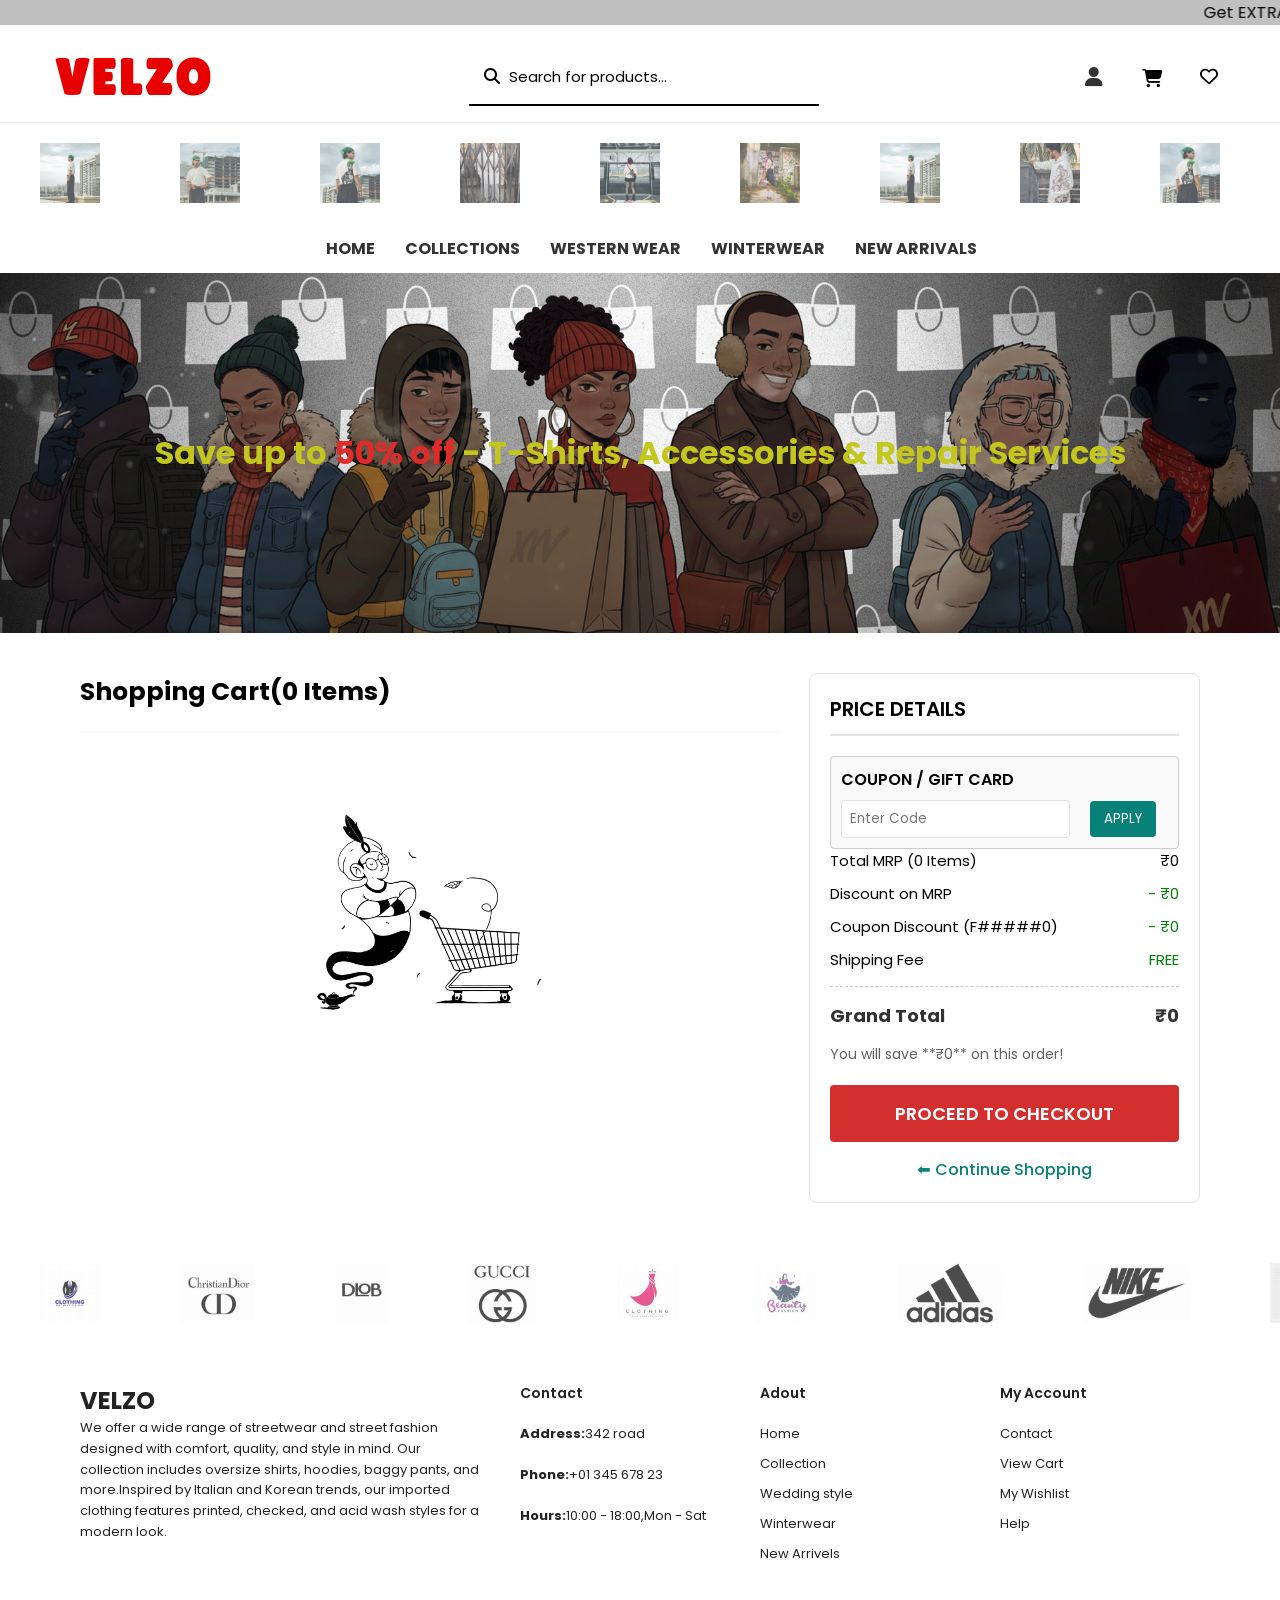
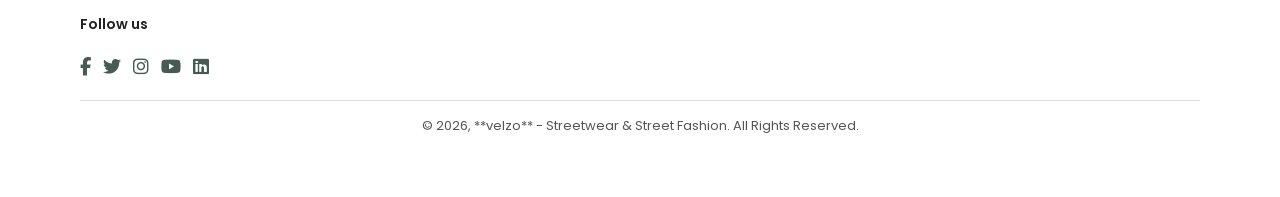
==== commit 5d833edc: "update velzo" ====
--- a/html/cart.html
+++ b/html/cart.html
@@ -7,6 +7,117 @@
     <title>VELZO</title>
     <link rel="stylesheet" href="../css/style copy.css">
     <link rel="stylesheet" href="https://cdnjs.cloudflare.com/ajax/libs/font-awesome/6.4.0/css/all.min.css">
+    <style>
+        :root {
+    --bg-gray: #F5F5F7;
+    --card-bg: #FFFFFF;
+    --text-main: #1D1D1F;
+    --accent-blue: #4B49FF;
+    --border-radius: 18px;
+}
+
+.payment-options-container {
+    max-width: 400px;
+    margin: 20px auto;
+    padding: 30px 20px;
+    background-color: var(--bg-gray);
+    border-radius: 40px; /* High radius for mobile app look */
+    font-family: -apple-system, BlinkMacSystemFont, "Segoe UI", Roboto, sans-serif;
+}
+
+.title {
+	font-size: 17px;
+	font-weight: 700;
+	margin-bottom: 30px;
+	color: var(--text-main);
+	padding-left: 10px;
+}
+
+.summary-mini {
+	font-size: 14px;
+	color: #666;
+	padding-right: 58px;
+}
+
+#final-amount {
+    font-weight: bold;
+    color: var(--text-main);
+}
+
+.payment-list {
+    display: flex;
+    flex-direction: column;
+    gap: 12px;
+}
+
+/* Option Card Styles */
+.payment-option-box {
+    background: var(--card-bg);
+    padding: 20px;
+    border-radius: var(--border-radius);
+    display: flex;
+    justify-content: space-between;
+    align-items: center;
+    cursor: pointer;
+    transition: transform 0.2s ease, box-shadow 0.2s ease;
+}
+
+.payment-option-box:hover {
+    transform: translateY(-2px);
+    box-shadow: 0 4px 12px rgba(0,0,0,0.05);
+}
+
+/* Visual states for selection */
+.payment-option-box.selected {
+    outline: 2px solid var(--accent-blue);
+}
+
+.label-left {
+    font-size: 16px;
+    font-weight: 500;
+    color: #444;
+}
+
+.brand-logo {
+    height: 22px;
+}
+
+.brand-logo-small {
+    height: 14px;
+}
+
+.upi-tag {
+    font-size: 10px;
+    font-weight: bold;
+    color: #777;
+    border: 1px solid #ddd;
+    padding: 2px 6px;
+    border-radius: 4px;
+}
+
+.icon-blue { color: #3b5998; font-size: 20px; }
+.icon-gray { color: #888; font-size: 20px; }
+
+/* Place Order Button */
+.place-order-btn {
+    width: 100%;
+    margin-top: 40px;
+    background-color: var(--accent-blue);
+    color: white;
+    padding: 18px;
+    border: none;
+    border-radius: 14px;
+    font-weight: 600;
+    font-size: 16px;
+    cursor: pointer;
+}
+
+.place-order-btn:disabled {
+    background-color: #E0E0E0;
+    color: #A0A0A0;
+    cursor: not-allowed;
+}
+    </style>
 </head>
 
 <body>
@@ -313,12 +424,9 @@
     </section>
     <div id="address-modal-overlay">
         <div id="address-modal-content">
-            <div class="modal-left" style="background-image: url('/img/banner1/home.jpg'); background-size: cover; background-position: center;">
-                <div style="padding:48px 36px; display:flex; align-items:center; height:100%;">
-                    <div>
-                        <h1 style="font-size:28px; color:#061224; margin:0 0 12px 0;">Add an address</h1>
-                        <p style="color:#445569; max-width:280px;">Enter a delivery address where you'd like to receive your order. You can add multiple addresses later.</p>
-                    </div>
+            <div class="modal-left" style="background-image: url('/img/banner1/home.jpg'); background-size: cover; background-position-x: 10px;">
+                <div style="padding:45px 50px; display:flex; align-items:center; height:100%;">
+                    
                 </div>
             </div>
             <div class="modal-right">
@@ -375,44 +483,54 @@
                     </form>
                 </div>
 
-                <div class="payment-options-container" id="payment-step">
-                    <h3>💳 Select Payment Method</h3>
-
-                    <div class="summary-mini">
-                        Final Payable Amount: <span id="final-amount">₹1698</span>
-                    </div>
-
-                    <div class="payment-option-box" onclick="selectPayment('online')">
-                        <div class="label-left"><i class="fa-solid fa-credit-card"></i><label for="online">Online Payment (Card, UPI, Netbanking)</label></div>
-                        <input type="radio" id="online" name="paymentMethod" value="online">
-
-                        <div id="online-details" class="payment-details">
-                            <p>Enter your card or UPI details:</p>
-
-                            <input type="text" placeholder="Card Number" id="cardNumber" maxlength="19">
-                            <div class="card-details-group">
-                                <input type="text" placeholder="MM/YY" id="expiryDate" maxlength="5">
-                                <input type="password" placeholder="CVV" id="cvv" maxlength="4">
-                            </div>
-
-                            <p style="margin-top: 15px;">OR</p>
-
-                            <input type="text" placeholder="Enter UPI ID (e.g., yourname@bank)" id="upiId">
-                        </div>
-                    </div>
-
-                    <div class="payment-option-box" onclick="selectPayment('cod')">
-                        <div class="label-left"><i class="fa-solid fa-truck-fast"></i><label for="cod">Cash on Delivery (Pay at the door)</label></div>
-                        <input type="radio" id="cod" name="paymentMethod" value="cod">
-
-                        <div id="cod-details" class="payment-details">
-                            <p>Please keep the exact amount ready to ensure a quick delivery experience.</p>
-                            <p style="font-weight: bold; color: #088178;">COD is available for this address.</p>
-                        </div>
-                    </div>
-
-                    <button class="place-order-btn" id="placeOrderBtn" disabled>PLACE ORDER</button>
-                </div>
+              <div class="payment-options-container" id="payment-step">
+    <h2 class="title">Choose Payment option</h2>
+
+    <div class="summary-mini">
+        Final Payable Amount: <span id="final-amount">₹1698</span>
+    </div>
+
+    <div class="payment-list">
+        <div class="payment-option-box" onclick="selectPayment('online')">
+            <div class="label-left">
+                <span>Debit / Credit card</span>
+            </div>
+            <div class="label-right">
+                <i class="fa-solid fa-credit-card icon-blue"></i>
+            </div>
+        </div>
+
+        <div class="payment-option-box" onclick="selectPayment('gpay')">
+            <div class="label-left">
+                <img src="https://upload.wikimedia.org/wikipedia/commons/f/f2/Google_Pay_Logo.svg" alt="GPay" class="brand-logo">
+            </div>
+           
+        </div>
+
+        <div class="payment-option-box" onclick="selectPayment('phonepe')">
+            <div class="label-left">
+                <img src="https://upload.wikimedia.org/wikipedia/commons/7/71/PhonePe_Logo.svg" alt="PhonePe" class="brand-logo">
+            </div>
+            <!-- <div class="label-right">
+                <img src="https://upload.wikimedia.org/wikipedia/commons/thumb/e/e1/UPI-Logo.png/640px-UPI-Logo.png" alt="RuPay/UPI" class="brand-logo-small">
+            </div> -->
+        </div>
+
+        <div class="payment-option-box" onclick="selectPayment('cod')">
+            <div class="label-left">
+                <span>Cash on Delivery</span>
+            </div>
+            <div class="label-right">
+                <i class="fa-solid fa-truck-fast icon-gray"></i>
+            </div>
+        </div>
+    </div>
+
+    <div id="payment-details-form" class="payment-details">
+        </div>
+
+    <button class="place-order-btn" id="placeOrderBtn" disabled>Pay Now</button>
+</div>
             </div>
         </div>
     </div>
--- a/css/style copy.css
+++ b/css/style copy.css
@@ -1209,14 +1209,14 @@
  }
 
 
- #split-carousel-container {
-     min-height: 100vh;
-     display: flex;
-     align-items: center;
-     padding: 20px;
-     background-color: #fff;
- }
-
+#split-carousel-container {
+	min-height: 100vh;
+	display: flex;
+	align-items: center;
+	padding: 20px;
+	background-color: #fff;
+	margin-left: 50px;
+}
  .carousel-slide {
      display: grid;
      grid-template-columns: 1fr 1fr;
@@ -1406,8 +1406,8 @@
 
      /* 2. Adjust Image Display */
      .media-half {
-         max-height: 50vh;
-     }
+	max-height: 29vh;
+}
 
      /* 3. Reduce Font Sizes */
      .slide-details h1 {
@@ -1419,12 +1419,12 @@
      }
 
      /* 4. Small Image Gallery Adjustment */
-     .small-image-container {
-         flex-direction: column;
-         align-items: center;
-         gap: 10px;
-         margin-top: 20px;
-     }
+    .small-image-container {
+	flex-direction: row;
+	align-items: center;
+	margin-top: 20px;
+	justify-content: center;
+}
 
      .small-image-container img {
          width: 100%;
@@ -1473,6 +1473,9 @@
          font-size: 1.5em;
          margin: 1px 0;
      }
+     #split-carousel-container {
+	margin-left: 50px;
+}
  }
 
  #searchResults {
@@ -1484,8 +1487,8 @@
      max-height: 300px;
      overflow-y: auto;
      z-index: 999;
-     top: 75px;
-     left: 600px;
+     top: 100px;
+     left: 590px;
  }
 
  .search-item {
@@ -1518,7 +1521,6 @@
      .cart-summary {
          width: 100%;
      }
-
  }
 
  @media (max-width:839px) {
@@ -1744,6 +1746,7 @@
         order: 2;
         margin-top: 18px;
     }
+    
 }
 
 @media (max-width: 600px) {
@@ -1785,6 +1788,7 @@
     .order-summary-box {
         padding: 16px;
     }
+    
 }
 
 /* Header / Search responsive tweaks for many device presets */
@@ -1848,6 +1852,7 @@
         font-size: 12px;
         padding: 2px 6px;
     }
+   
 }
 
 /* Very small devices - collapse spacing */
@@ -1878,6 +1883,12 @@
          width: 100%;
          margin-bottom: 30px;
      }
+     .sale__card {
+	position: relative;
+	overflow: hidden;
+}
+
+     
  }
 
  .account-actions {
@@ -2125,12 +2136,12 @@
  }
 
 
- .section__container {
-     max-width: var(--max-width);
-     margin: auto;
-     padding: 3rem 2.5rem 2rem 3.5rem;
-     background-color: white;
- }
+.section__container {
+	max-width: var(--max-width);
+	margin: auto;
+	padding: 3rem 2rem 2rem 2.7rem;
+	background-color: white;
+}
 
  .section__title {
      padding-bottom: 0.5rem;
@@ -2400,14 +2411,18 @@
          padding: 10px;
      }
 
-     #split-carousel-container {
-         min-height: auto;
-     }
+    #split-carousel-container {
+	min-height: auto;
+	margin-left: 0px;
+}
  }
 
  @media (width < 600px) {
 
-
+#split-carousel-container {
+	min-height: auto;
+	margin-left: 0px;
+}
      .sale__grid {
          grid-template-columns: repeat(1, 1fr);
      }
@@ -2438,19 +2453,21 @@
      }
  }
 
+ 
  .sidebar {
-     position: fixed;
-     top: 0;
-     left: -280px;
-     width: 280px;
-     height: 100vh;
-     background: black;
-     color: white;
-     padding: 20px;
-     transition: 0.4s;
-     z-index: 9999;
-     overflow-y: auto;
- }
+	position: fixed;
+	top: 0;
+	left: -280px;
+	width: 280px;
+	height: 100vh;
+	background-image: url(/img/banner1/small-18.jpg);
+	background-position: -37px;
+	color: white;
+	padding: 20px;
+	transition: 0.4s;
+	z-index: 9999;
+	overflow-y: auto;
+}
 
  .sidebar.active {
      left: 0;
@@ -2469,8 +2486,14 @@
  }
 
  .sidebar-menu li a:hover {
-     color: gold;
- }
+	color: #0a0a0a;
+	border: 1px solid rgba(255,255,255,0.3);
+	padding: 10px 20px;
+	background: rgba(255,255,255,0.1);
+	backdrop-filter: blur(10px);
+	border-radius: 8px;
+	transition: all 0.5s ease;
+}
 
  .menu-btn {
      font-size: 25px;
@@ -4062,17 +4085,18 @@
      gap: 20px;
  }
 
- .pro img {
-     width: 95%;
-     height: max-content;
-     display: block;
- }
-
- .pro {
-     position: relative;
-     padding: 8px 0 5px 10px;
-     height: 375px;
- }
+.pro img {
+	width: 95%;
+	height: max-content;
+	display: block;
+}
+
+.pro {
+	position: relative;
+	padding: 8px 0 5px 10px;
+	height: 375px;
+	width: 220px;
+}
 
  .pro:hover {
      border: 1px solid #ccc;
@@ -4126,6 +4150,19 @@
      #searchResults {
 	margin-top: -55px;
 }
+ .sale__title {
+	font-size: 1rem;
+	font-weight: 600;
+}
+.sale__title span {
+	font-size: 1.7rem;
+}
+.sale__card {
+	position: relative;
+	overflow: hidden;
+	width: 100%;
+	margin-left: 15px;
+}
 /* Velzo logo font styling */
 .macy-logo,
 .footer-logo {
@@ -4148,6 +4185,9 @@
     display: block;
 }
 
+.big-img{
+        margin-left: 20px;
+    }
 /* Product card images: fixed aspect ratio and cover behavior for consistent cards */
 .product-image,
 .pro img,
